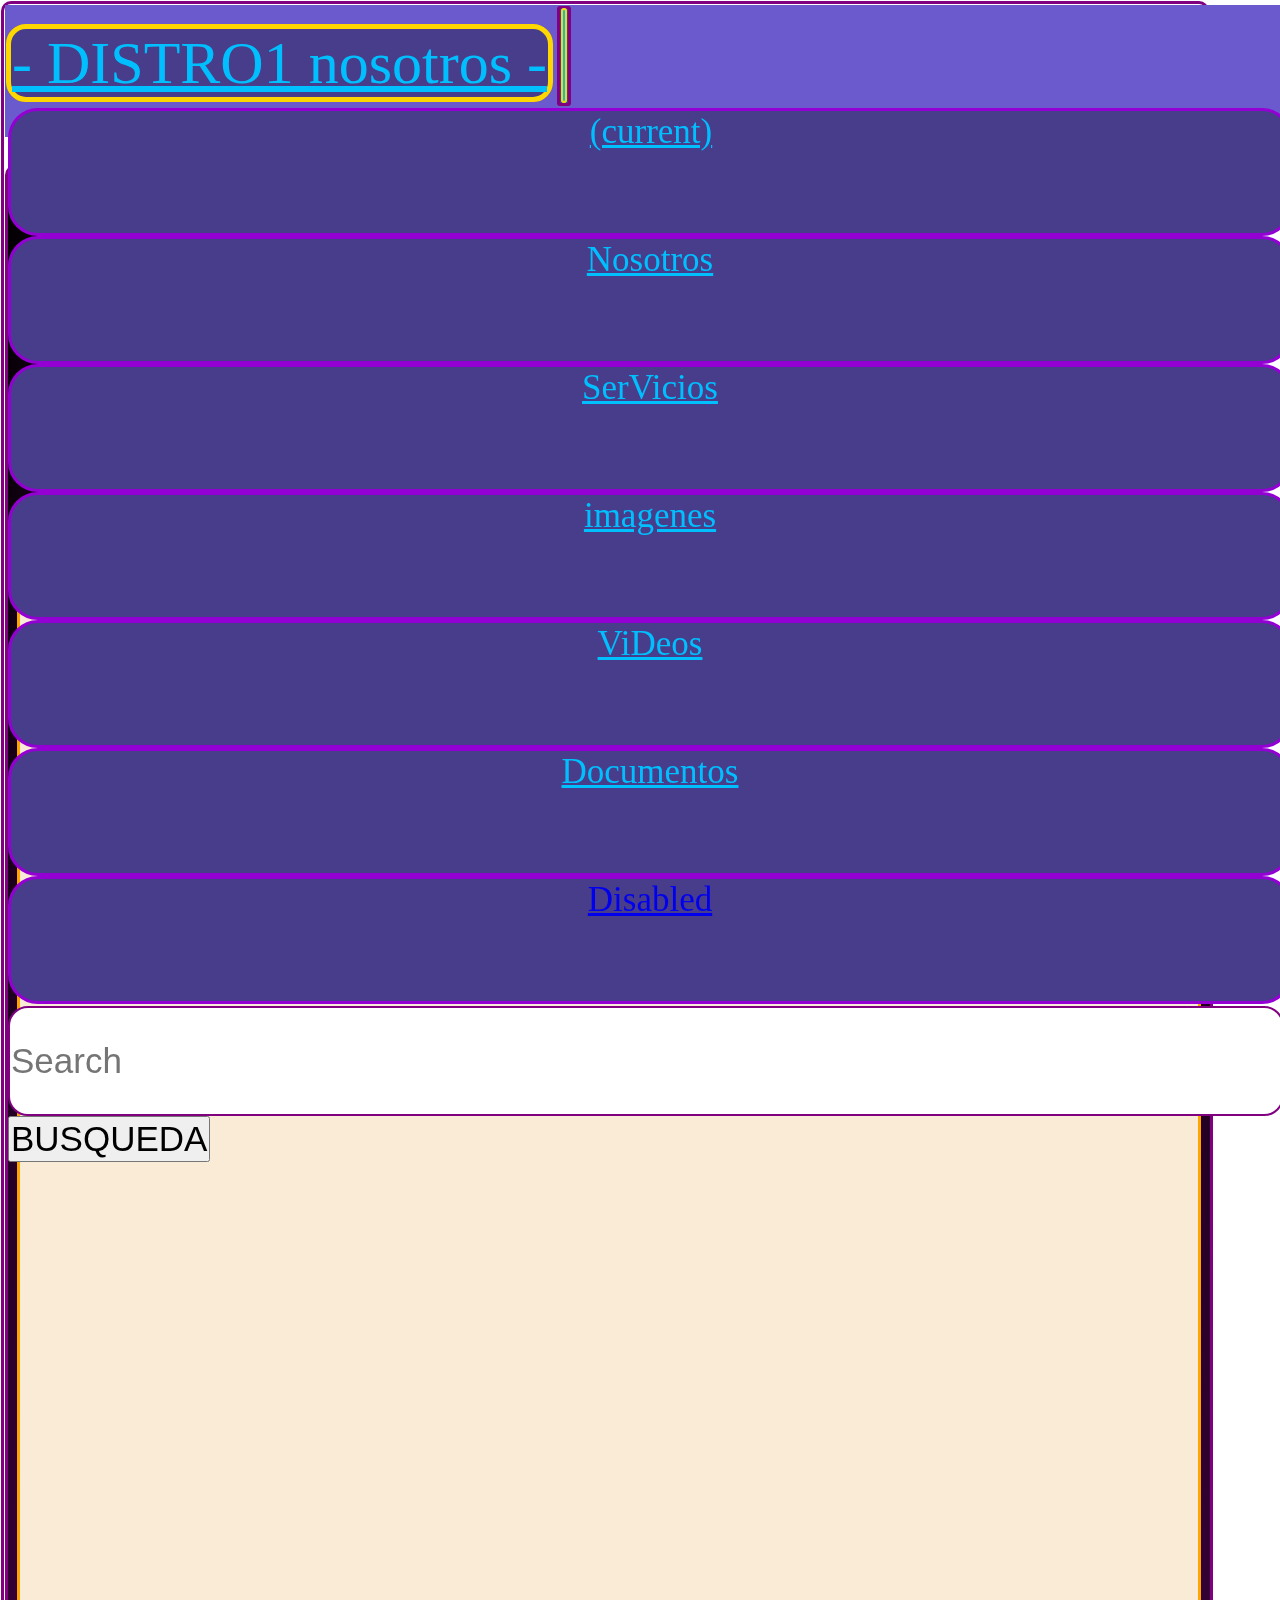
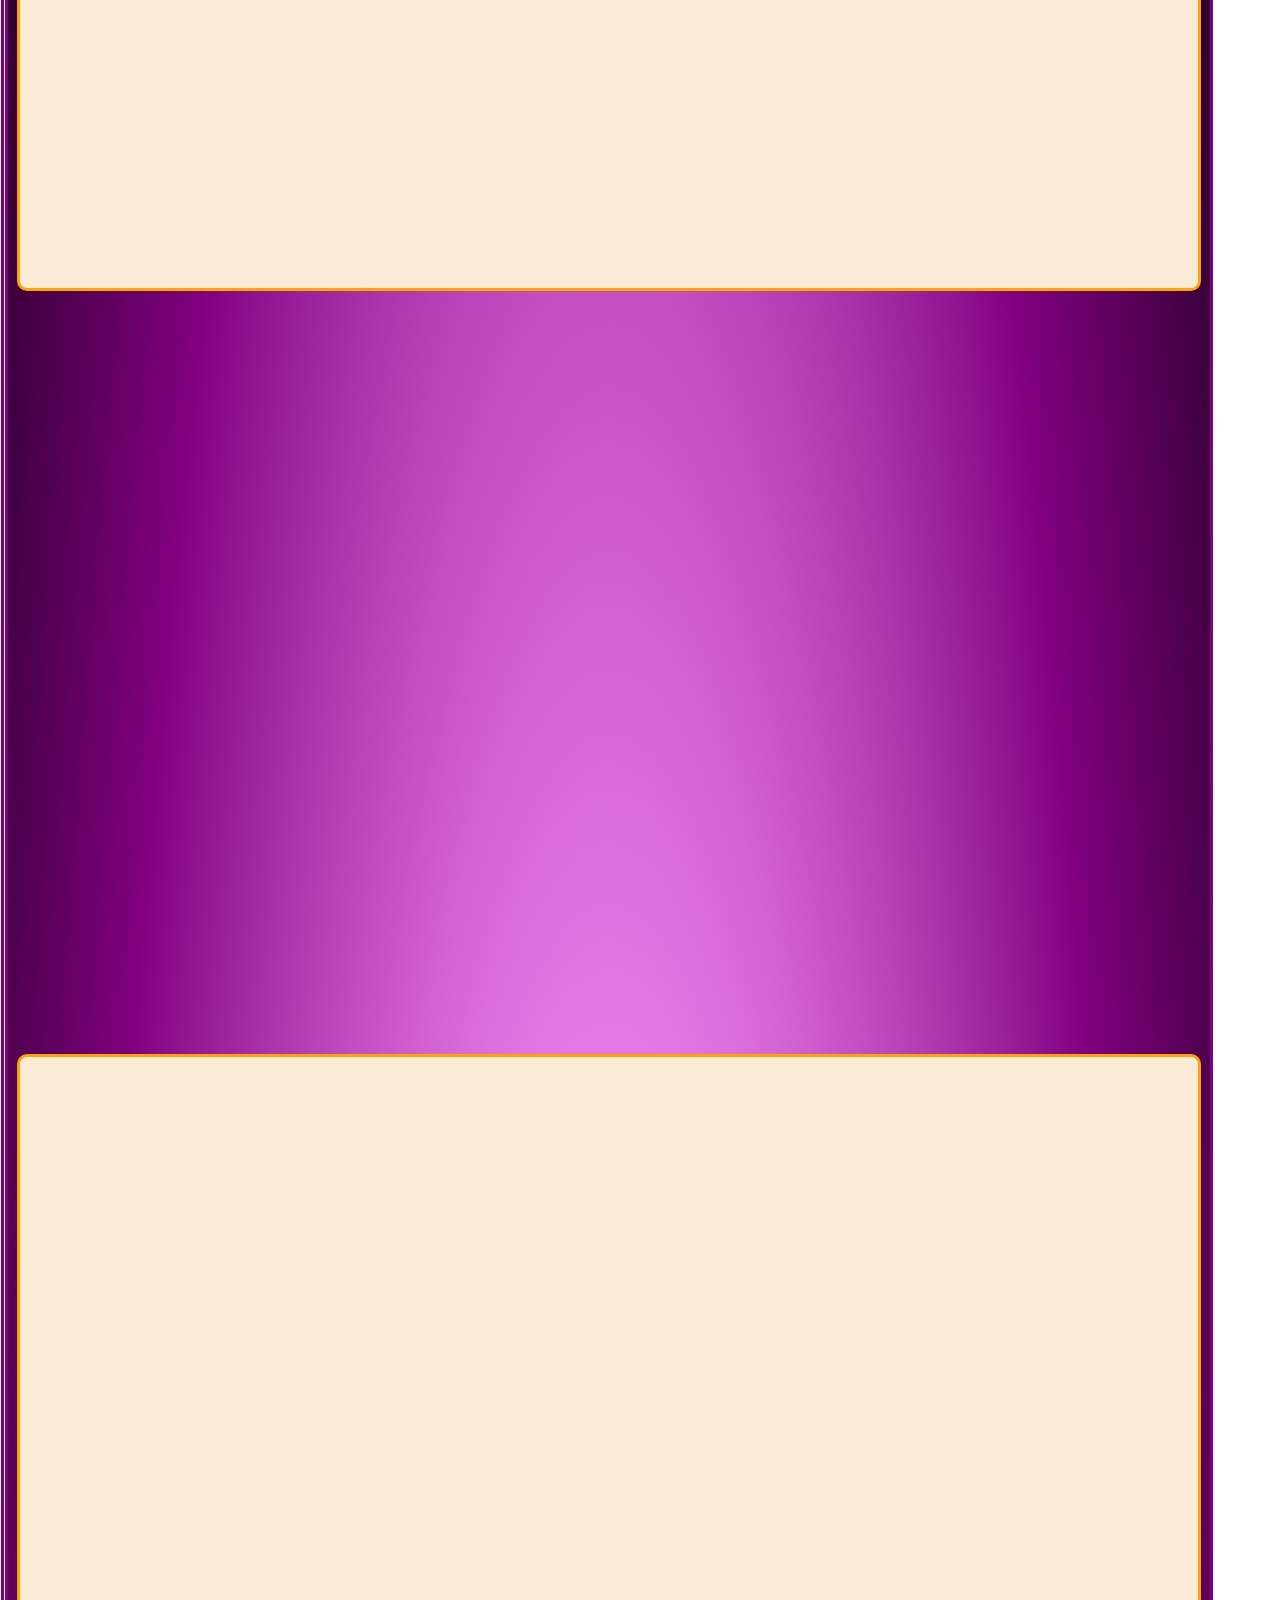
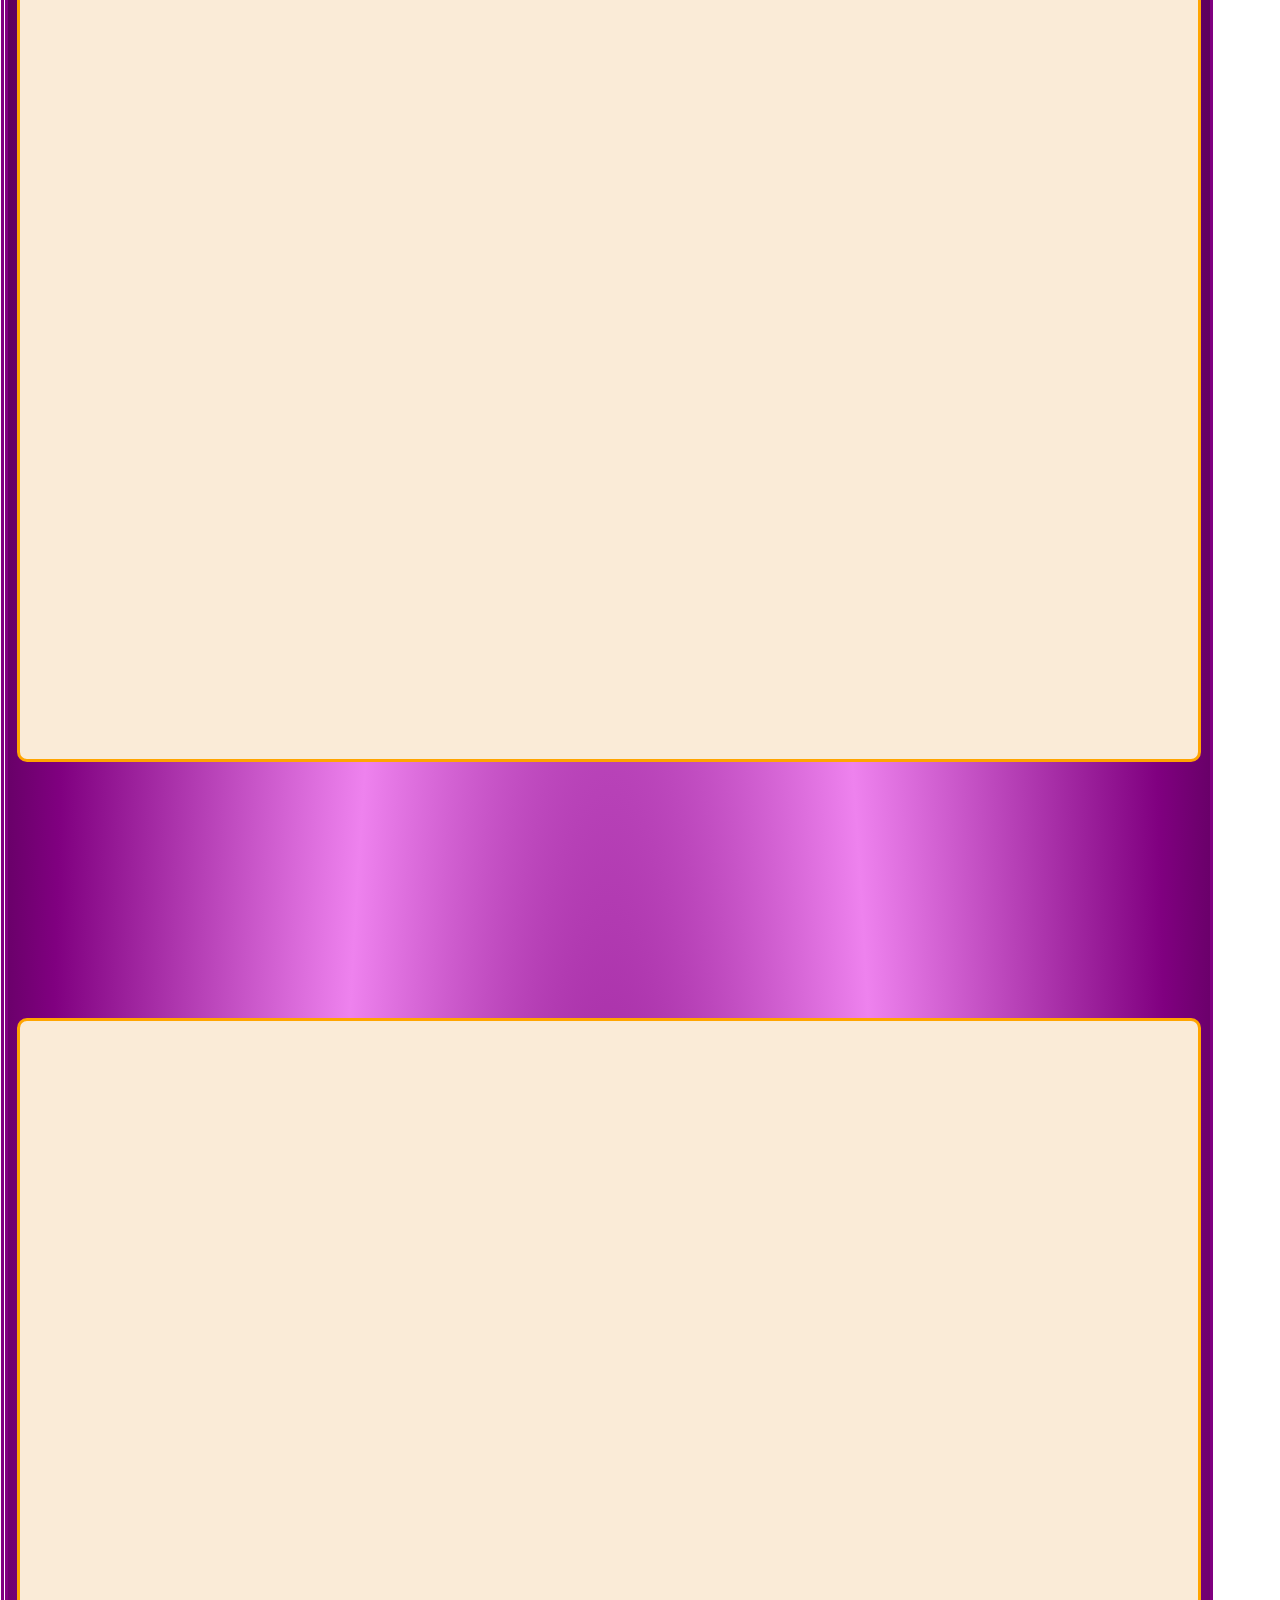
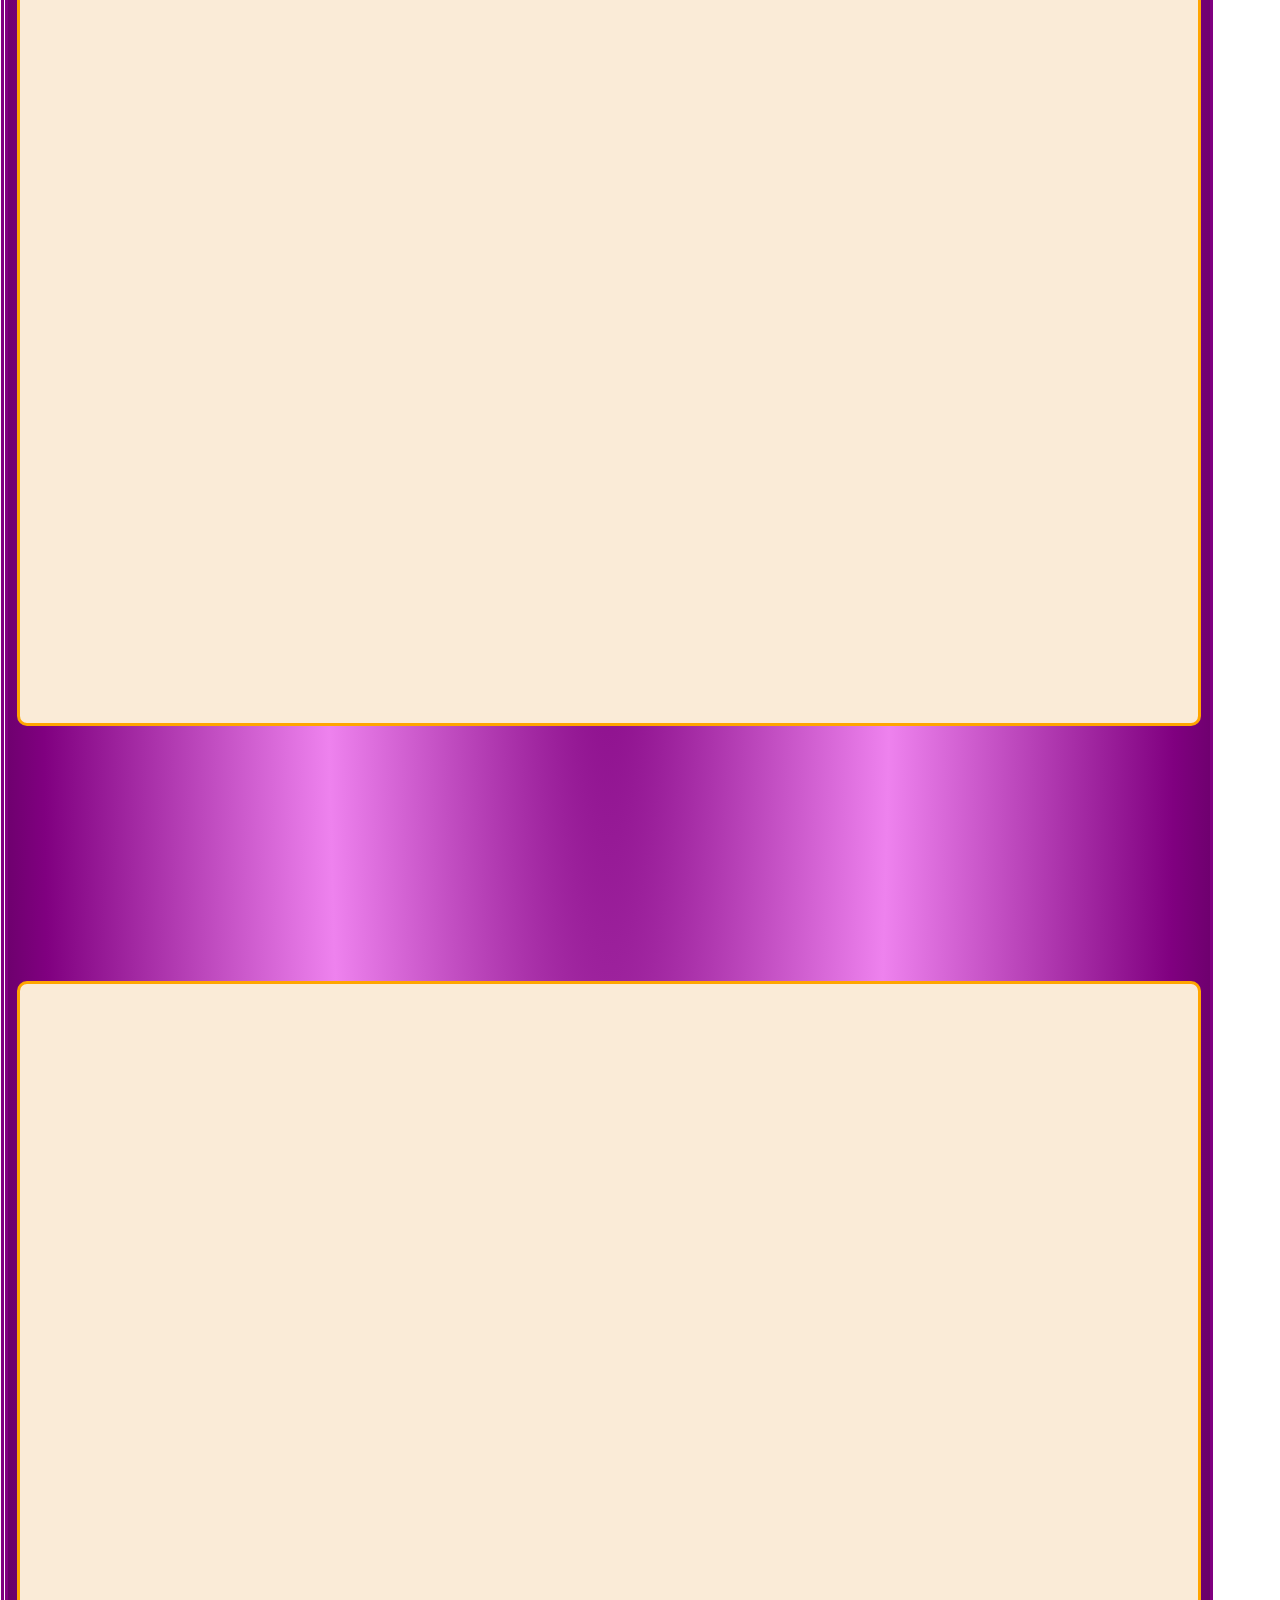
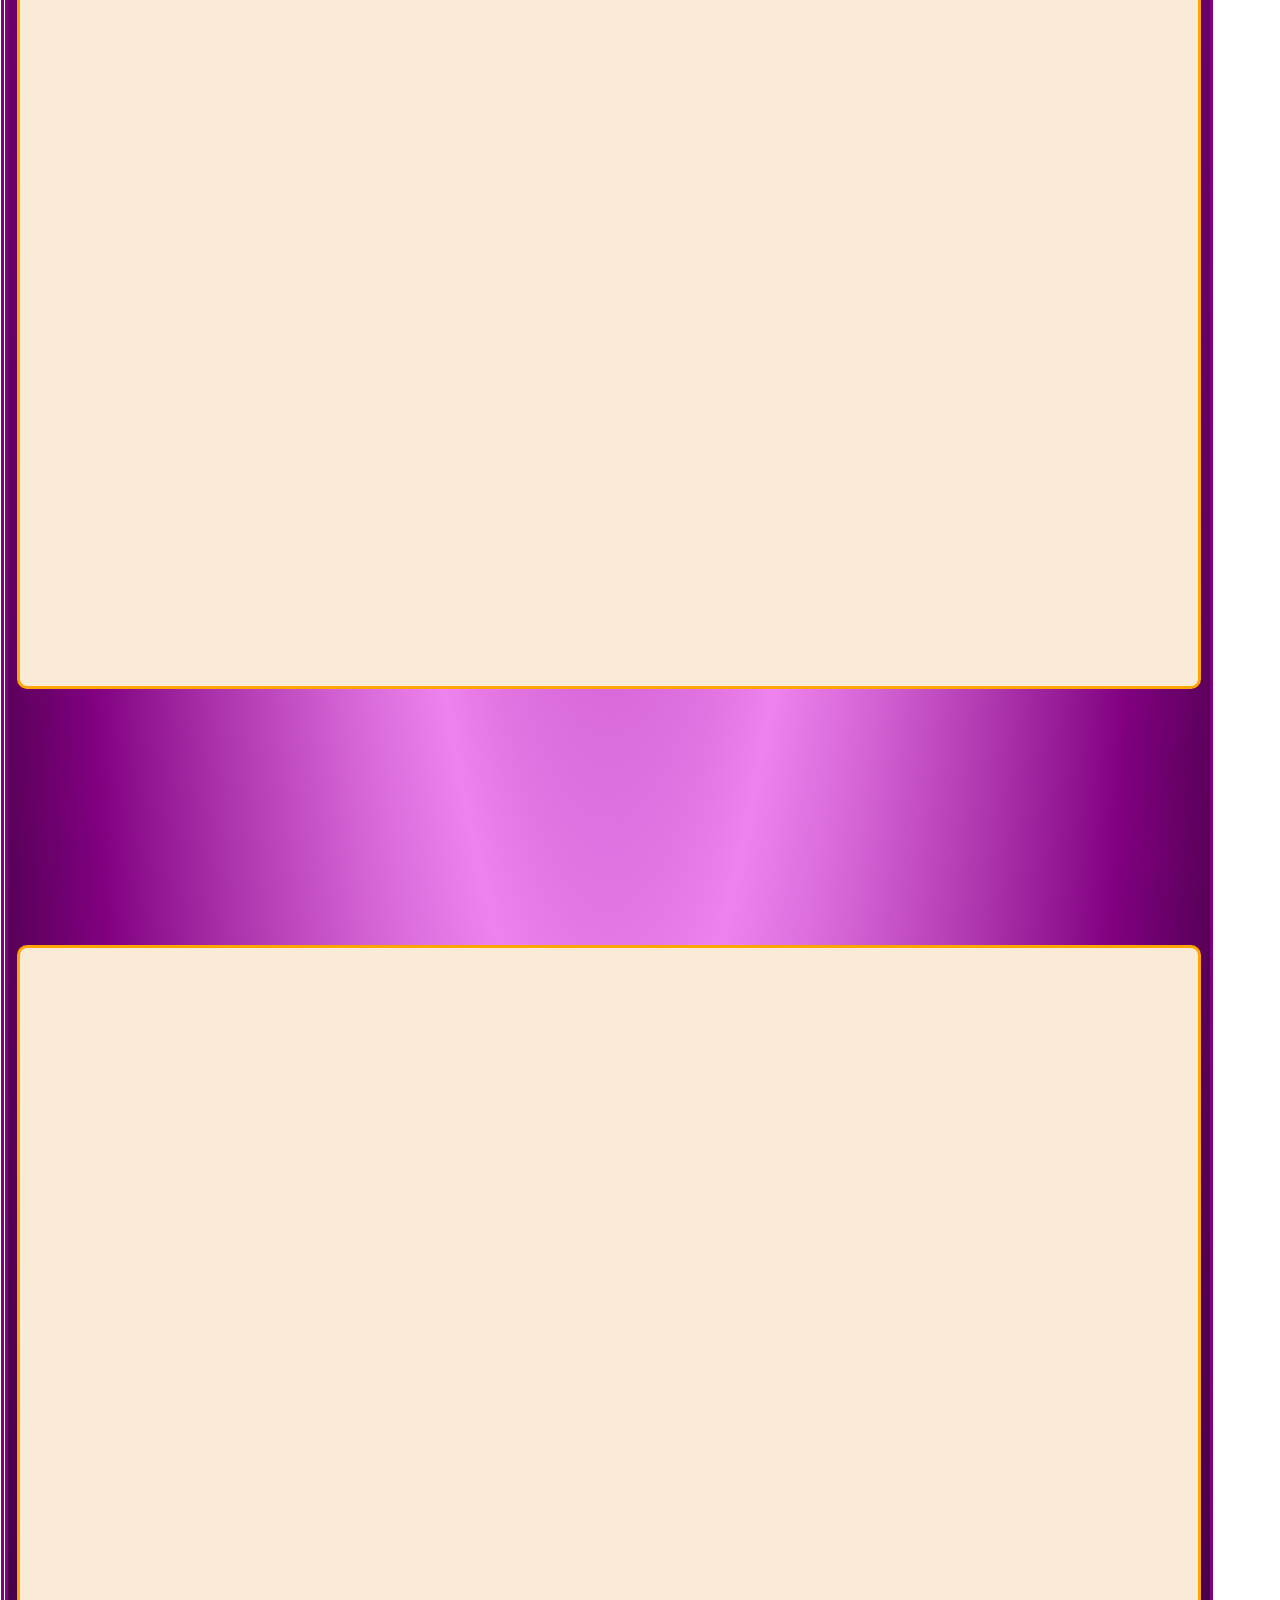
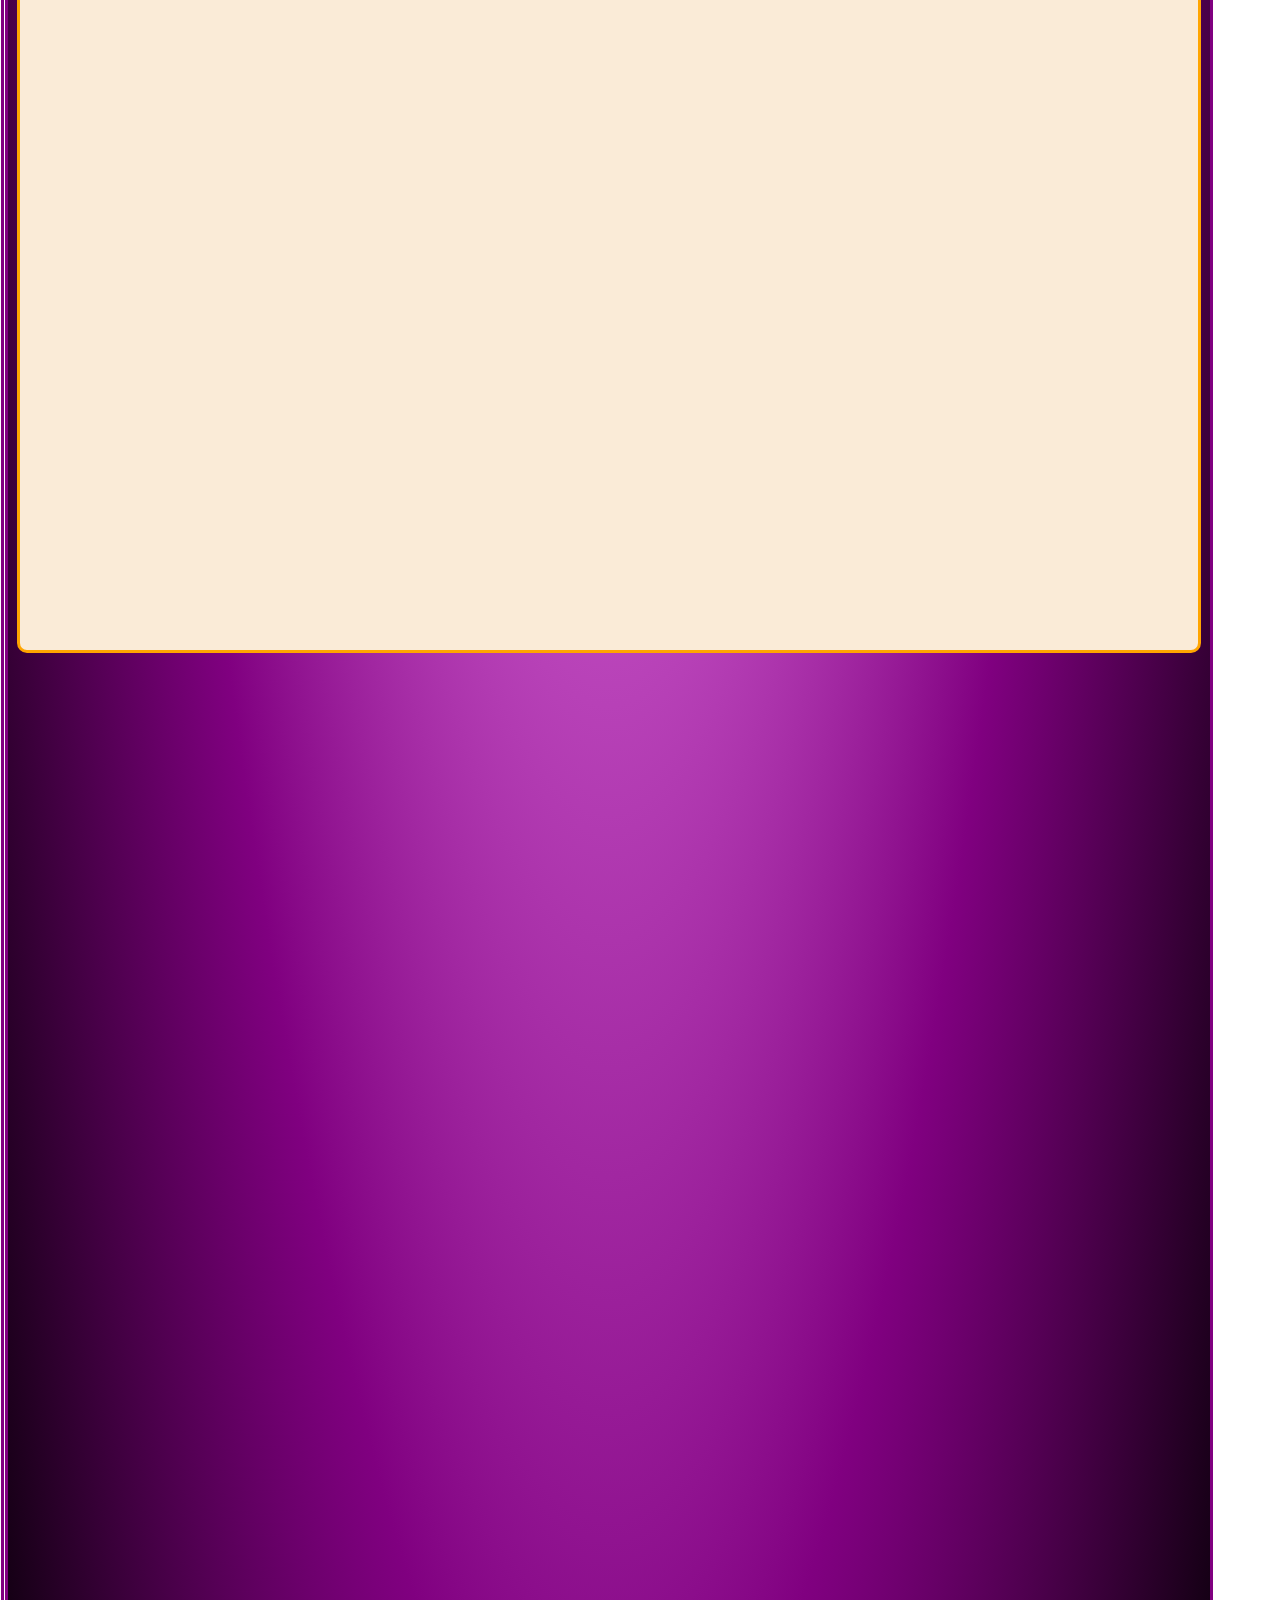
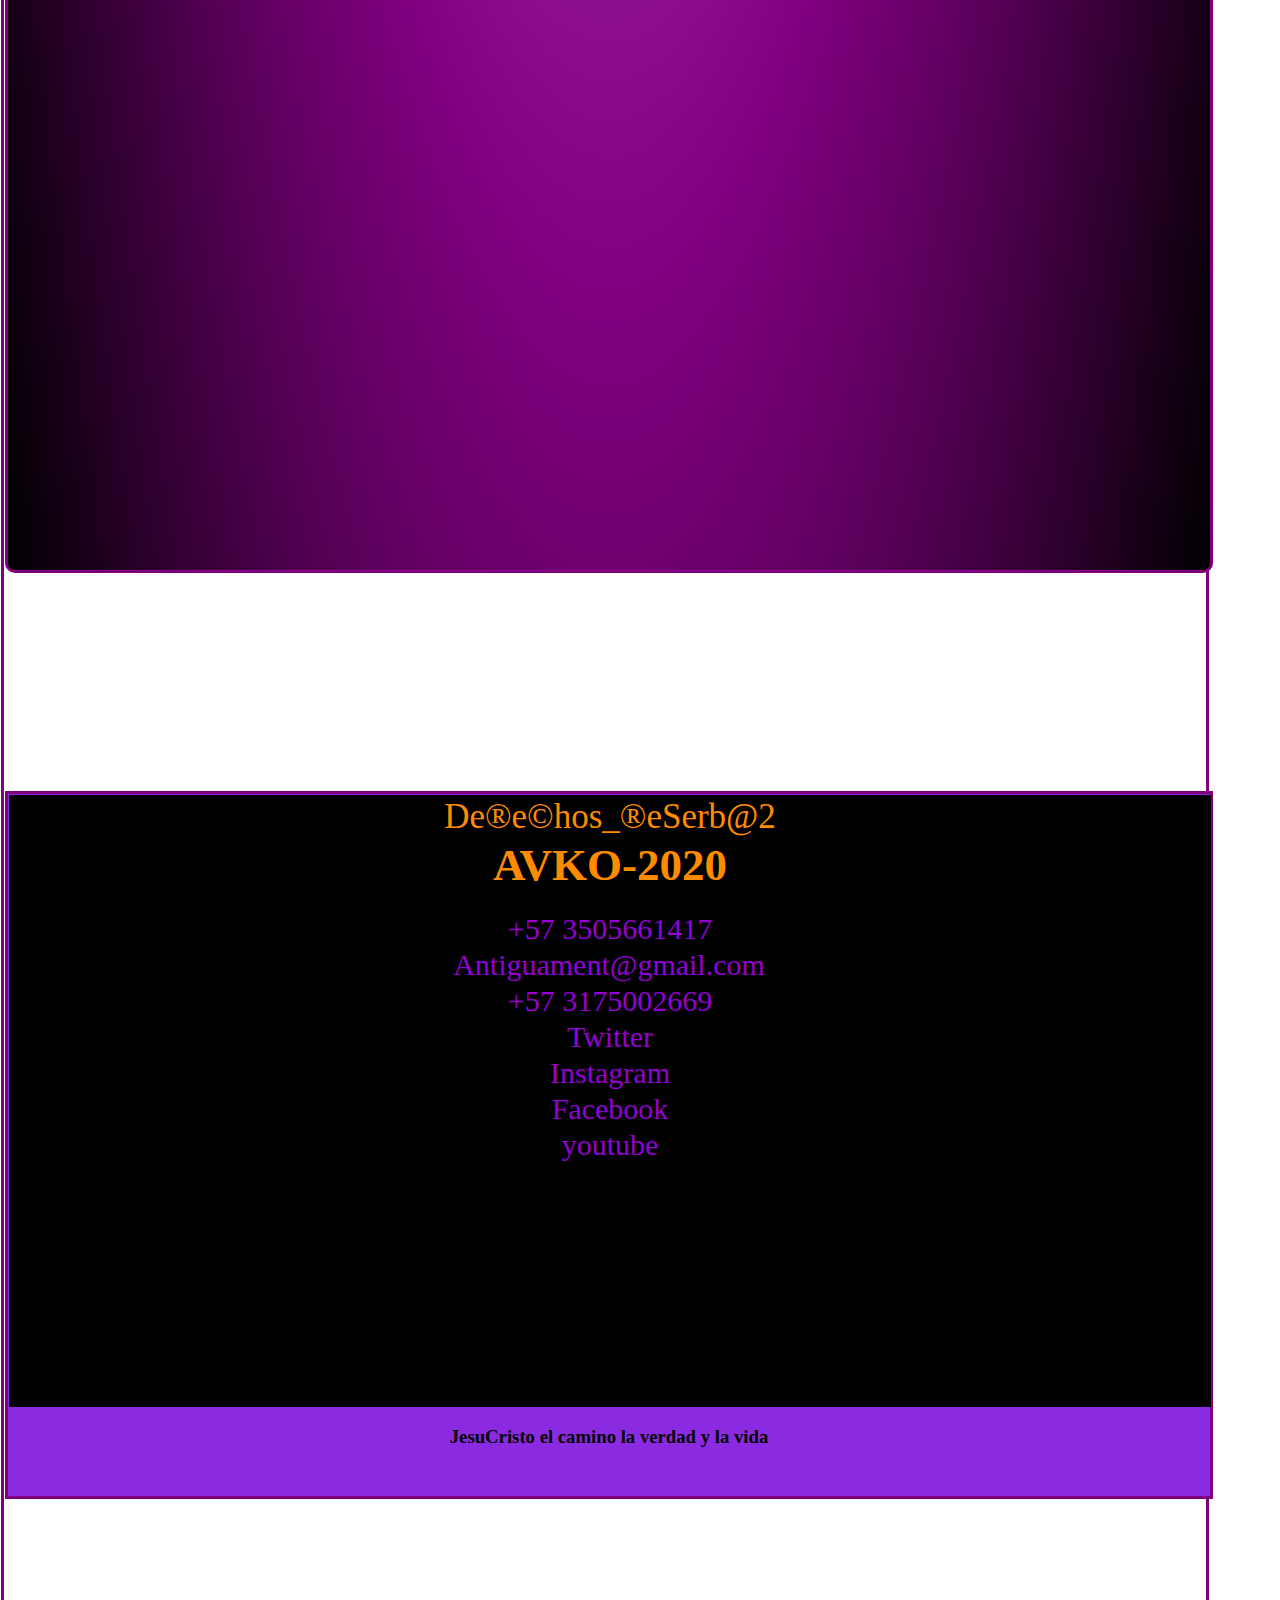
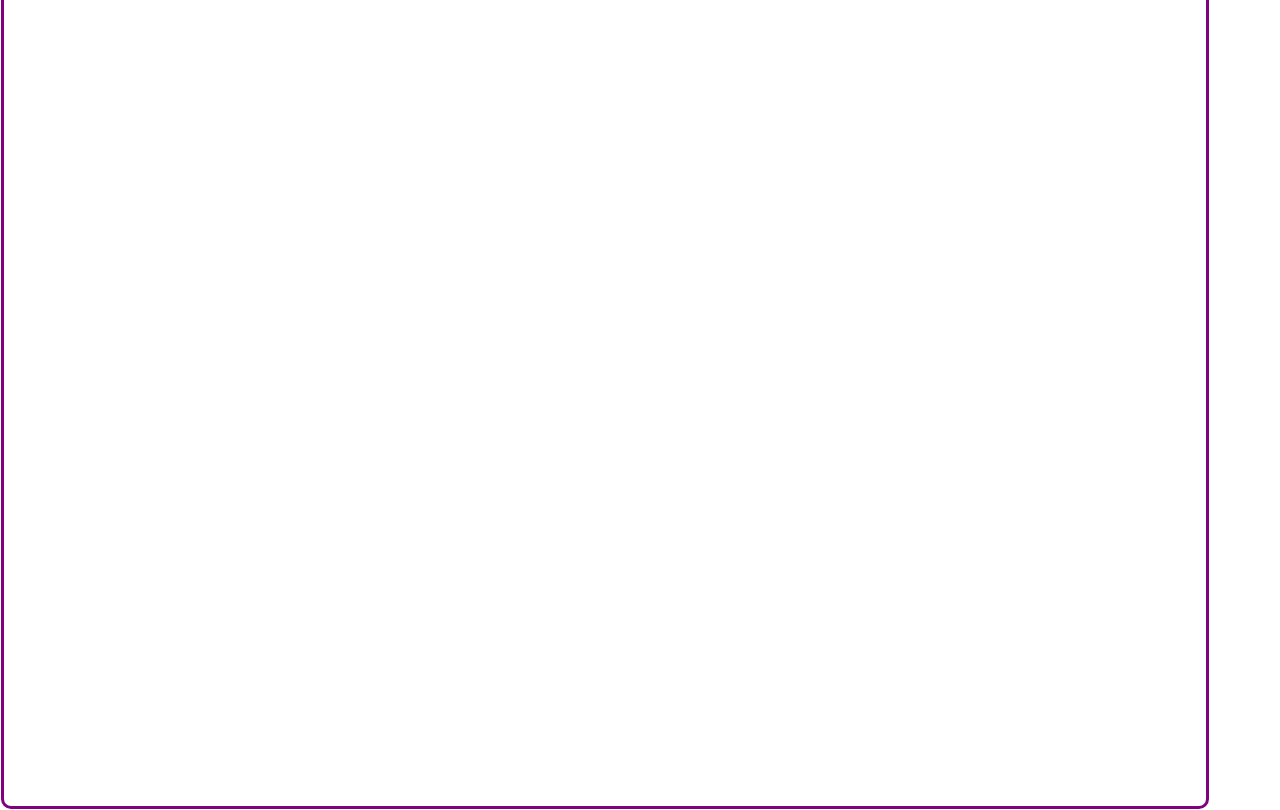
==== index2.html @ 75c85792 "mas" ====
<!DOCTYPE html>

<html>
  <head>
    <meta http-equiv="CONTENT-TYPE" content="text/html; charset=UTF-8">
    <link rel="stylesheet" href="style.css"/>
    <link rel="stylesheet" href="ak47/bootstrap.css"/>
        <link rel="stylesheet" href="iconstyle.css"/>
        <link rel="stylesheet" href="ak47/swiper.css"/>

     <link rel="stylesheet" href="styles/iconstyle.css"/>
     <link rel="stylesheet" href="styles/style.css"/>
    
    
    
    <title>sub2</title>
  </head>
  
  
  
  
  <body>
    
     
<!--------------------------------------------------->
		<!--------------------------------------------------->
		  <!--------------------------------------------------->
            
            <nav id="nav" class="navbar navbar-expand-lg navbar-light bg-light"> 
            <a id="tda" class="navbar-brand" href="#">- DISTRO1 nosotros -</a>
            <button id="bt" class="navbar-toggler" type="button" data-toggle="collapse" data-target="#navbarTogglerDemo02" aria-controls="navbarTogglerDemo02" aria-expanded="false" aria-label="Toggle navigation">
            <span id="ia" class="navbar-toggler-icon"></span>
            </button>
            <div class="collapse navbar-collapse" id="navbarTogglerDemo02">
            <ul class="navbar-nav mr-auto mt- 2 mt-lg-0">
            <li class="nav-item active"> 
            <a id="li1" class="nav-link" href="index.html"><span class="icon icon-home"></span><span class="sr-only">(current)</span></a>
            </li> 
            <li class="nav-item"> 
            <a id="li2" class="nav-link" href="index2.html"><span class="icon icon-terminal"> Nosotros </span></a>
            </li> 
            <li class="nav-item"> 
            <a id="li3" class="nav-link" href="index3.html"><span class="icon icon-magic-wand"> SerVicios </span></a>
            </li> 
            <li class="nav-item"> 
            <a id="li4" class="nav-link" href="index4.html"><span class="icon icon-images">  imagenes </span></a>
            </li> 
            <li class="nav-item"> 
            <a id="li5" class="nav-link" href="index5.html"><span class="icon icon-film"> ViDeos </span></a>
            </li> 
            <li class="nav-item"> 
            <a id="li6" class="nav-link" href="index6.html"><span class="icon icon-library"> Documentos </span></a>
            </li> 
            <li class="nav-item">
            <a class="nav-link disabled" href="index7.html" tabindex="-1" aria-disabled="true">Disabled</a>
            </li>
            </ul> 
            <form class="form-inline my-2 my-lg-0"> 
            <input id="ia1"class="form-control mr-sm-2" type="search" placeholder="Search"> 
            <button id="ia2"class="btn btn-outline-success my-2 my-sm-0" type="submit">BUSQUEDA</button>
            </form> 
            </div> 
            </nav>
		
<!--------------------------------------------------->
        

               
    
    
    
    
    
    <div id="agua1">
   
      
    <h1>
     sub1
    </h1>
 
      
   <div id="agua12">
    <h1>
          agua12
    </h1>
 
   </div>
    
    
    
                     <div id="agua13">
    
                     </div>
    
    
    
                    <div id="agua14">
    
                    </div>
    
      
      
      
      
      
                     <div id="agua15">
    
                      </div>
    
                      <div id="agua16">
    
                      </div>
    
      
      
                       <div id="agua17">
    
                        </div>
    
    
                        <div id="agua18">
    
                        </div>
    
    
                        <div id="agua19">
    
                         </div>
    
    
    
    
    
      </div>
 
    
    
    
    
    
    
    <div id="agua20">
    
    </div>
    
    
    <!--------------------------------------------------->
        
         <br><br><br><br><br><br><br><br><br><br><br><br>
         <div id="i11f">
         <footer id="i11f1">
         <p id="i11f2">De®e©hos_®eSerb@2</p>
         <h3 id="i11f3">AVKO-2020</h3>
         <br>  
         <ul id="i11f4">
         <li><span class="icon icon-mobile"> +57 3505661417 </span></li>
         <li><span class="icon icon-google3"> Antiguament@gmail.com <span ></span></li>
         <li><span class="icon icon-whatsapp"> +57 3175002669 </span></li>
         <li><span class="icon icon-twitter"> Twitter </span></li>
         <li><span class="icon icon-instagram"> Instagram </span></li>
         <li><span class="icon icon-facebook2"> Facebook </span></li>
         <li><span class="icon icon-youtube"> youtube </span></li>
         </ul>
         </footer>
         <br>
         <h3>JesuCristo el camino la verdad y la vida</h3>
         </div>

<!--------------------------------------------------->      
             
             
             
             
             
             
<!--------------------------------------------------->
    
    
    <script src="Ak47/jquery-3.4.1.js"></script> 
    <script src="Ak47/bootstrap.js"></script>
    <script src="Js/swiper.js"></script>
    
<!--------------------------------------------------->
        
        
    
    
    
    </body>
</html>
---- style.css ----
*
{
    padding: 1px;
    margin: 0px;
}

body
{
    width: 1200px;
    height:12000px;
    border:3px solid purple;
    border-radius: 10px;
}


h1
{
    border: 3px solid purple;
    border-radius: 10px;
    text-align: center;
    width: 98%;
    height:50px;
    margin-top: 100px;
    margin-left: 6px;
    
    
}



/*-----------------w--------------------*/



#rep
{
    width:98%;
    height:100%;
    margin-top: 150px;
}




#agua1
{
    width: 1200px;
    height:10000px;
    border:3px solid purple;
    border-radius: 10px;
    *margin: auto;
    margin-top: 160px;
    background-image: radial-gradient(purple, violet, purple, black); 
    display: grid;
    grid-gap: 5px;
    grid-template-column: auto auto;
    
    
}




/*------------------------------*/
/*---------Titulo---------------------*/



#tda     
{
    background-color: darkslateblue;
    font-size: 60px;
    color: deepskyblue;
    width:80%;
    margin: auto;
    border:5px solid gold;
    border-radius: 20px;
}



/*------------------------------*/
/*---------iconomenu---------------------*/


#bt
{
    background-color: darkslateblue;
    border:3px solid purple;
    border-radius: 3px;
    color:darkviolet;
}


#ia
{
    font-size: 80px;
    border:3px solid purple;
    color:gold;
    background-color: deepskyblue;
    border: 2px solid gold;
    border-radius: 3px;
}


/*------------------------------*/
/*---------varranavegacion---------------------*/




#nav
{
    width:100%;
    height:130px;
    background-color: slateblue;
    
    position: fixed;
    *position: -webkit-sticky;
    *position: sticky;
}



/*------------------------------*/
/*---------menudesplegado--------------------*/




.nav-item
{
    width: 100%;
    height: 120px;
   
    border:3px solid darkviolet;
    border-radius: 30px;
    font-size: 35px;
    text-align: center;
    color: darkorchid;
    background-color: darkslateblue;
}


/*-----------------w--lista menu------------------*/







#li1 
{
    color:deepskyblue;
}



#li2 
{
    color:deepskyblue;
}





#li3 
{
    color:deepskyblue;
}



#li4 
{
    color:deepskyblue;
}





#li5 
{
    color:deepskyblue;
}






#li6 
{
    color:deepskyblue;
}


/*-----------------w--------------------*/

/*-----------------w--------------------*/

/*-----------------w---articuo_1-----------------*/




#agua12
{
    width: 98%;
    height:1300px;
    border:3px solid orange;
    border-radius: 10px;
    background-color: antiquewhite;
    margin-left: 8px;
    margin-top: -250px;
    display: grid;
    grid-template-columns: auto;
}


#agua121
{
    width: 99%;
    height:1200px;
    border:3px solid purple;
    border-radius: 10px;
    background-color: darkslateblue;
    color: dodgerblue;
    margin-left: 6px;
    margin-top: 0px;
    overflow: scroll;
}


.nombre
{
    color:deepskyblue;
}





#agua123
{
    width:90%;
    height:90%;
    display: grid;
    grid-template-columns: auto;
}


#agua123a
{
    width:100%;
    height:20px;
    font-size: 40px;
    color: darkorange;
}






#agua123b
{
    width: 810px;
    height: 610px;
    margin-top: 60px;
    border: 3px solid purple;
    display: grid;
    grid-template-columns: auto;
    
}

#agua123c
{
    text-align: center;
    font-size: 55px;
    
}






/*-----------------w--------------------*/
/*-----------------w articul_2----------------*/




#agua23
{
    width: 98%;
    height:1300px;
    border:3px solid orange;
    border-radius: 10px;
    background-color: antiquewhite;
    margin-left: 8px;
    margin-top: -100px;
    display: grid;
    grid-template-columns: auto;
}





#agua231
{
    width: 99%;
    height:1200px;
    border:3px solid purple;
    border-radius: 10px;
    background-color: darkslateblue;
    color: dodgerblue;
    margin-left: 6px;
    margin-top: 0px;
    overflow: scroll;
}


.nombre
{
    color:deepskyblue;
}





#agua233
{
    width:90%;
    height:90%;
    display: grid;
    grid-template-columns: auto;
}


#agua233a
{
    width:100%;
    height:20px;
    font-size: 40px;
    color: darkorange;
}






#agua233b
{
    width: 810px;
    height: 610px;
    margin-top: 60px;
    border: 3px solid purple;
    display: grid;
    grid-template-columns: auto;
    
}

#agua233c
{
    text-align: center;
    font-size: 55px;
    
}




/*-----------------w---articulo_3-----------------*/




#agua14z
{
    width: 720px;
    height:100px;
    border:3px solid purple;
    border-radius: 10px;
    background-color: indigo;
    margin-top: 0px;
    margin-left: 6px;
}




#agua14
{
    width: 98%;
    height:1300px;
    border:3px solid orange;
    border-radius: 10px;
    background-color: antiquewhite;
    margin-left: 8px;
    margin-top: -250px;
    display: grid;
    grid-template-columns: auto;
}


#agua141
{
    width: 99%;
    height:1200px;
    border:3px solid purple;
    border-radius: 10px;
    background-color: darkslateblue;
    color: dodgerblue;
    margin-left: 6px;
    margin-top: 0px;
    overflow: scroll;
}


.nombre
{
    color:deepskyblue;
}





#agua143
{
    width:90%;
    height:90%;
    display: grid;
    grid-template-columns: auto;
}


#agua143a
{
    width:100%;
    height:20px;
    font-size: 40px;
    color: darkorange;
}






#agua143b
{
    width: 810px;
    height: 610px;
    margin-top: 60px;
    border: 3px solid purple;
    display: grid;
    grid-template-columns: auto;
    
}

#agua143c
{
    text-align: center;
    font-size: 55px;
    
}







/*-----------------w-articul_4-------------------*/



#agua15z
{
    width: 720px;
    height:300px;
    border:3px solid purple;
    border-radius: 10px;
    margin-top: -1240px;
    margin-left: 6px;
    background-color: crimson;
}


#agua15
{
    width: 98%;
    height:1300px;
    border:3px solid orange;
    border-radius: 10px;
    background-color: antiquewhite;
    margin-left: 8px;
    margin-top: -250px;
    display: grid;
    grid-template-columns: auto;
}


#agua151
{
    width: 99%;
    height:1200px;
    border:3px solid purple;
    border-radius: 10px;
    background-color: darkslateblue;
    color: dodgerblue;
    margin-left: 6px;
    margin-top: 0px;
    overflow: scroll;
}


.nombre
{
    color:deepskyblue;
}





#agua153
{
    width:90%;
    height:90%;
    display: grid;
    grid-template-columns: auto;
}


#agua153a
{
    width:100%;
    height:20px;
    font-size: 40px;
    color: darkorange;
}






#agua153b
{
    width: 810px;
    height: 610px;
    margin-top: 60px;
    border: 3px solid purple;
    display: grid;
    grid-template-columns: auto;
    
}

#agua153c
{
    text-align: center;
    font-size: 55px;
    
}






/*-----------------w---articulo5-----------------*/



#agua16z
{
    width: 720px;
    height:860px;
    border:3px solid purple;
    border-radius: 10px;
    margin-left: 6px;
    margin-top: -944px;
    background-color: deeppink;
}


#agua16
{
    width: 98%;
    height:1300px;
    border:3px solid orange;
    border-radius: 10px;
    background-color: antiquewhite;
    margin-left: 8px;
    margin-top: -250px;
    display: grid;
    grid-template-columns: auto;
}


#agua161
{
    width: 99%;
    height:1200px;
    border:3px solid purple;
    border-radius: 10px;
    background-color: darkslateblue;
    color: dodgerblue;
    margin-left: 6px;
    margin-top: 0px;
    overflow: scroll;
}


.nombre
{
    color:deepskyblue;
}





#agua163
{
    width:90%;
    height:90%;
    display: grid;
    grid-template-columns: auto;
}


#agua163a
{
    width:100%;
    height:20px;
    font-size: 40px;
    color: darkorange;
}






#agua163b
{
    width: 810px;
    height: 610px;
    margin-top: 60px;
    border: 3px solid purple;
    display: grid;
    grid-template-columns: auto;
    
}

#agua163c
{
    text-align: center;
    font-size: 55px;
    
}



/*-----------------w--articulo6------------------*/



#agua17
{
    width: 98%;
    height:1300px;
    border:3px solid orange;
    border-radius: 10px;
    background-color: antiquewhite;
    margin-left: 8px;
    margin-top: -250px;
    display: grid;
    grid-template-columns: auto;
}


#agua171
{
    width: 99%;
    height:1200px;
    border:3px solid purple;
    border-radius: 10px;
    background-color: darkslateblue;
    color: dodgerblue;
    margin-left: 6px;
    margin-top: 0px;
    overflow: scroll;
}


.nombre
{
    color:deepskyblue;
}





#agua173
{
    width:90%;
    height:90%;
    display: grid;
    grid-template-columns: auto;
}


#agua173a
{
    width:100%;
    height:20px;
    font-size: 40px;
    color: darkorange;
}



#agua173b
{
    width: 810px;
    height: 610px;
    margin-top: 60px;
    border: 3px solid purple;
    display: grid;
    grid-template-columns: auto;
    
}

#agua173c
{
    text-align: center;
    font-size: 55px;
    
}







/*-----------------w--------------------*/
/*-----------------w--------------------*/
/*-----------------w--------------------*/
/*-----------------w--------------------*/
/*-----------------w--------------------*/
/*-----------------w--------------------*/
/*-----------------w--------------------*/
/*------------------zona video-------------------*/



#ia1
{
    width:100%;
    height:110px;
    font-size: 35px;
    border-radius: 20px;
    border:2px solid purple;
    color	:darkorange;
}


#ia2
{
    widht:100%
    height:100px;
 	   font-size: 35px;
}


/*-----------------w--------------------*/


#i11f
{
    border: 3px solid purple;
    text-align: center;
    width:100%;
    height: 700px;
    background-color: blueviolet;
    
}


#i11f1
{
    text-align: center;
    background-color: black;
    border: 1px solix purple;
    width:100%;
    height: 610px;
}


#i11f2
{
    color:darkorange;
    font-size: 35px;
}


#i11f3
{
    color:darkorange;
    font-size: 45px;
}


#i11f4
{
    color:darkviolet;
    font-size: 30px;
    list-style: none;
}


/*-----------------w--------------------*/




.i11a
{
    font-size: 30px;
    color: gold;
}

.i11a1
{
    font-size: 20px;
    color: gold;
}



/*-----------------w--------------------*/






.i11c
{
    font-size: 30px;
    color: darkviolet;
    border: 3px solid purple;
    border-radius: 10px;
}




.i11c1
{
    font-size: 30px;
    color: blue;
    border: 3px solid purple;
    border-radius: 10px;
    
    
    
}



.i11c2
{
    font-size: 30px;
    color: lawngreen;
    border: 3px solid purple;
    border-radius: 10px;
}




.i11c3
{
    font-size: 30px;
    color: darkorange;
    border: 3px solid purple;
    border-radius: 10px;
}



.i11c4
{
    font-size: 30px;
    color: deeppink;
    border: 3px solid purple;
    border-radius: 10px;
}





/*-----------------w--------------------*/





.div1
{
   background-color: black; 
}



.div2
{
    background-color: black; 
    color: crimson;
}




.div3
{
    background-color: black; 
    color: greenyellow;
}





.div4
{
   background-color: black; 
    color: deeppink;
}





.div5
{
   background-color: black; 
    color: orangered;
}




.div6
{
   background-color: ghostwhite; 
}




/*-----------------w--------------------*/







.titular
{
    font-size: 33px;
    color: gold;
}




.i677
{
    border:3px solid purple;
    border-radius: 10px;
}





/*-----------------w--------------------*/



.div12
{
    padding: 5px;
    display: grid;
    grid-template-columns: 1fr;
    grid-gap:10px;
    justify-items: center; 
    
    background-color: none;
    width: 100%;
    height: 4000px;
    
}





/*-----------------w--------------------*/






#i11a
{
    color: darkorchid;
    }



#i12a
{
    text-align: center;
}





/*-----------------w--------------------*/



.i875
{
    display: grid;
    justify-content: center;
    background-color: aliceblue;
    border:2px solid purple;
    border-radius: 20px;
    
}



.i8121
{
    display: grid;
    justify-content: center;
    background-color: aliceblue;
    border:2px solid purple;
    border-radius: 20px;
    
    
}



img:hover
{
    wdht:100%;
    height:1100px;
    
}


/*-----------------w--------------------*/
/*-----------------w--------------------*/
/*------------video--w---w--------------------*/


#agua1a
{
    width: 100%;
    height:4500px;
    border:3px solid purple;
    border-radius: 10px;
    margin: auto;

    background-image: radial-gradient(purple, violet, purple, black); 
    display: grid;
    grid-gap: 5px;
    grid-template-column: auto auto;
    
}


/*----------visualisadorcanal------------*/




#agua12a
{
    width: 97%;
    height:660px;
    border:3px solid orange;
    border-radius: 10px;
    background-color: antiquewhite;
    margin-left: 6px;
    margin-top: 10px;
    position: -webkit-sticky;
    position: sticky;
   
}



#div16
{
    width: 98.5%;
    height:638px;
    border:3px solid orange;
    border-radius: 10px;
    *background-color: antiquewhite;
    margin-left: 6px;
    margin-top: 6px;
    background-color: black;
    
}




/*----------selectorcanal------------*/



#agua13a
{
    width: 230px;
    height:1300px;
    border:3px solid purple;
    border-radius: 10px;
    background-color: darkorange;
    margin-left: 750px;
    margin-top: 0px;
    display: grid;
    grid-template-columns: auto;
    overflow: scroll;
    grid-gap: 5px;
    
}




#agua131a
{
    width: 218px;
    height:218px;
    padding: 2px;
    
    border:3px solid purple;
    border-radius: 50%;
    margin-top: 10px;
    margin-left: 3px;
    background-color: aliceblue;
    display: grid;
    grid-template-columns: auto;
  
}



#i131a
{
    width: 200px;
    height: 200px;
    border: 1px solid gold;
    border-radius: 50%;
    margin-left: 3px;
    margin-top: 0px;
    
}







#agua132a
{
    width: 218px;
    height:218px;
    
    border:3px solid purple;
    border-radius: 50%;
    *margin-top: 10px;
    margin-left: 3px;
    background-color: aliceblue;
}




#i132a
{
    width: 200px;
    height: 200px;
    border: 1px solid gold;
    border-radius: 50%;
    margin-left: 5px;
    margin-top: -25px;
    
}



#agua133a
{
    width: 218px;
    height:218px;
    
    border:3px solid purple;
    border-radius: 50%;
    *margin-top: 10px;
    margin-left: 3px;
    background-color: aliceblue;
}



#agua134a
{
    width: 218px;
    height:218px;
    
    border:3px solid purple;
    border-radius: 50%;
    *margin-top: 10px;
    margin-left: 3px;
    background-color: aliceblue;
}



#agua135a
{
    width: 218px;
    height:218px;
    
    border:3px solid purple;
    border-radius: 50%;
    *margin-top: 10px;
    margin-left: 3px;
    background-color: aliceblue;
}


#agua136a
{
    width: 218px;
    height:218px;
    
    border:3px solid purple;
    border-radius: 50%;
    *margin-top: 10px;
    margin-left: 3px;
    background-color: aliceblue;
}


#agua137a
{
    width: 218px;
    height:218px;
    
    border:3px solid purple;
    border-radius: 50%;
    *margin-top: 10px;
    margin-left: 3px;
    background-color: aliceblue;
}



#agua138a
{
    width: 218px;
    height:218px;
    
    border:3px solid purple;
    border-radius: 50%;
    *margin-top: 10px;
    margin-left: 3px;
    background-color: aliceblue;
}




#agua139a
{
    width: 218px;
    height:218px;
    
    border:3px solid purple;
    border-radius: 50%;
    *margin-top: 10px;
    margin-left: 3px;
    background-color: aliceblue;
}



/*----------selectorcanal------------*/
/*----------idvideo------------*/




#agua14a
{
    width: 720px;
    height:100px;
    border:3px solid purple;
    border-radius: 10px;
    background-color: indigo;
    margin-top: -1335px;
    margin-left: 6px;
    display: grid;
    grid-template-columns: auto;
}


#agua141a
{
    
    width: 97%;
    height:30px;
    
    border:3px solid purple;
    border-radius: 10px;
    margin-top: 3px;
    margin-left: 3px;
    background-color: aliceblue;
}


#agua142a
{
    
    width: 90%;
    height:30px;
    
    border:3px solid purple;
    border-radius: 10px;
    margin-top: 3px;
    margin-left: 6px;
    background-color: deepskyblue;
}




/*----------idvideo------------*/
/*----------descripcionvideo------------*/



#agua15a
{
    width: 720px;
    height:300px;
    border:3px solid purple;
    border-radius: 10px;
    margin-top: -1243px;
    margin-left: 6px;
    background-color: crimson;
}


#agua151a
{
    
    width: 97%;
    height:30px;
    
    border:3px solid purple;
    border-radius: 10px;
    margin-top: 5px;
    margin-left: 6px;
    background-color: aliceblue;
}


#agua152a
{
    
    width: 97%;
    height:220px;
    
    border:3px solid purple;
    border-radius: 10px;
    margin-top: 7px;
    margin-left: 6px;
    background-color: azure;
}

/*----------descripcionvideo------------*/
/*----------coleccionvideo------------*/



#agua16a
{
    width: 720px;
    height:860px;
    border:3px solid purple;
    border-radius: 10px;
    margin-left: 6px;
    margin-top: -953px;
    background-color: deeppink;
    display: grid;
    grid-template-columns: auto;
    grid-gap: 5px;
    overflow: scroll;
}



#agua161a
{
    
    width: 97%;
    height:80px;
    
    border:3px solid purple;
    border-radius: 10px;
    margin-top: 7px;
    margin-left: 6px;
    background-color: aliceblue;
}




#agua162a
{
    
    width: 97%;
    height:80px;
    border:3px solid purple;
    border-radius: 10px;
    margin-top: 7px;
    margin-left: 6px;
    background-color: blueviolet;
}



#agua163a
{
    
    width: 97%;
    height:80px;
    
    border:3px solid purple;
    border-radius: 10px;
    margin-top: 7px;
    margin-left: 6px;
    background-color: blueviolet;
}





#agua164a
{
    
    width: 97%;
    height:80px;
    
    border:3px solid purple;
    border-radius: 10px;
    margin-top: 7px;
    margin-left: 6px;
    background-color: blueviolet;
}





#agua165a
{
    
    width: 97%;
    height:80px;
    
    border:3px solid purple;
    border-radius: 10px;
    margin-top: 7px;
    margin-left: 6px;
    background-color: blueviolet;
}






#agua166a
{
    
    width: 97%;
    height:80px;
    
    border:3px solid purple;
    border-radius: 10px;
    margin-top: 7px;
    margin-left: 6px;
    background-color: blueviolet;
}






#agua167a
{
    
    width: 97%;
    height:80px;
    
    border:3px solid purple;
    border-radius: 10px;
    margin-top: 7px;
    margin-left: 6px;
    background-color: blueviolet;
}






#agua168a
{
    
    width: 97%;
    height:80px;
    
    border:3px solid purple;
    border-radius: 10px;
    margin-top: 7px;
    margin-left: 6px;
    background-color: blueviolet;
}





#agua169a
{
    
    width: 97%;
    height:80px;
    
    border:3px solid purple;
    border-radius: 10px;
    margin-top: 7px;
    margin-left: 6px;
    background-color: blueviolet;
}






#agua1610a
{
    
    width: 97%;
    height:80px;
    
    border:3px solid purple;
    border-radius: 10px;
    margin-top: 7px;
    margin-left: 6px;
    background-color: blueviolet;
}



#agua1611a
{
    
    width: 97%;
    height:80px;
    
    border:3px solid purple;
    border-radius: 10px;
    margin-top: 7px;
    margin-left: 6px;
    background-color: blueviolet;
}




#agua1612a
{
    
    width: 97%;
    height:80px;
    
    border:3px solid purple;
    border-radius: 10px;
    margin-top: 7px;
    margin-left: 6px;
    background-color: blueviolet;
}



#agua1613a
{
    
    width: 97%;
    height:80px;
    
    border:3px solid purple;
    border-radius: 10px;
    margin-top: 7px;
    margin-left: 6px;
    background-color: blueviolet;
}





#agua1614a
{
    
    width: 97%;
    height:80px;
    
    border:3px solid purple;
    border-radius: 10px;
    margin-top: 7px;
    margin-left: 6px;
    background-color: blueviolet;
}





#agua1615a
{
    
    width: 97%;
    height:80px;
    
    border:3px solid purple;
    border-radius: 10px;
    margin-top: 7px;
    margin-left: 6px;
    background-color: blueviolet;
}






#agua1616a
{
    
    width: 97%;
    height:80px;
    
    border:3px solid purple;
    border-radius: 10px;
    margin-top: 7px;
    margin-left: 6px;
    background-color: blueviolet;
}






#agua1617a
{
    
    width: 97%;
    height:80px;
    
    border:3px solid purple;
    border-radius: 10px;
    margin-top: 7px;
    margin-left: 6px;
    background-color: blueviolet;
}






#agua1618a
{
    
    width: 97%;
    height:80px;
    
    border:3px solid purple;
    border-radius: 10px;
    margin-top: 7px;
    margin-left: 6px;
    background-color: blueviolet;
}





#agua1619a
{
    
    width: 97%;
    height:80px;
    
    border:3px solid purple;
    border-radius: 10px;
    margin-top: 7px;
    margin-left: 6px;
    background-color: blueviolet;
}



#agua1620a
{
    
    width: 97%;
    height:80px;
    
    border:3px solid purple;
    border-radius: 10px;
    margin-top: 7px;
    margin-left: 6px;
    background-color: aliceblue;
}






/*----------coleccionvideo------------*/


/*----------selectorcanal------------*/


#agua17a
{
    width: 98%;
    
    height:1100px;
    border:3px solid purple;
    border-radius: 10px;
    margin-top: 0px;
    margin-left: 6px;
    
    background-color: fuchsia;
}


/*----------selectorcanal------------*/

#agua18a
{
   background-color: deepskyblue;
    width: 98%;
    height:1100px;
    border:3px solid purple;
    border-radius: 10px;
    margin-left: 6px;
    margin-top: 10px;
}







/*----------selectorcanal------------*/
---- styles/style.css ----
*
{
    padding: 1px;
    margin: 0px;
}

body
{
    width: 1200px;
    height:12000px;
    border:3px solid purple;
    border-radius: 10px;
}


h1
{
    border: 3px solid purple;
    border-radius: 10px;
    text-align: center;
    width: 98%;
    height:50px;
    margin-top: 100px;
    margin-left: 6px;
    
    
}



/*-----------------w--------------------*/



#rep
{
    width:98%;
    height:100%;
    margin-top: 150px;
}




#agua1
{
    width: 1200px;
    height:10000px;
    border:3px solid purple;
    border-radius: 10px;
    *margin: auto;
    margin-top: 160px;
    background-image: radial-gradient(purple, violet, purple, black); 
    display: grid;
    grid-gap: 5px;
    grid-template-column: auto auto;
    
    
}




/*------------------------------*/
/*---------Titulo---------------------*/



#tda     
{
    background-color: darkslateblue;
    font-size: 60px;
    color: deepskyblue;
    width:80%;
    margin: auto;
    border:5px solid gold;
    border-radius: 20px;
}



/*------------------------------*/
/*---------iconomenu---------------------*/


#bt
{
    background-color: darkslateblue;
    border:3px solid purple;
    border-radius: 3px;
    color:darkviolet;
}


#ia
{
    font-size: 80px;
    border:3px solid purple;
    color:gold;
    background-color: deepskyblue;
    border: 2px solid gold;
    border-radius: 3px;
}


/*------------------------------*/
/*---------varranavegacion---------------------*/




#nav
{
    width:100%;
    height:130px;
    background-color: slateblue;
    
    position: fixed;
    *position: -webkit-sticky;
    *position: sticky;
}



/*------------------------------*/
/*---------menudesplegado--------------------*/




.nav-item
{
    width: 100%;
    height: 120px;
   
    border:3px solid darkviolet;
    border-radius: 30px;
    font-size: 35px;
    text-align: center;
    color: darkorchid;
    background-color: darkslateblue;
}


/*-----------------w--lista menu------------------*/







#li1 
{
    color:deepskyblue;
}



#li2 
{
    color:deepskyblue;
}





#li3 
{
    color:deepskyblue;
}



#li4 
{
    color:deepskyblue;
}





#li5 
{
    color:deepskyblue;
}






#li6 
{
    color:deepskyblue;
}


/*-----------------w--------------------*/

/*-----------------w--------------------*/

/*-----------------w---articuo_1-----------------*/




#agua12
{
    width: 98%;
    height:1300px;
    border:3px solid orange;
    border-radius: 10px;
    background-color: antiquewhite;
    margin-left: 8px;
    margin-top: -250px;
    display: grid;
    grid-template-columns: auto;
}


#agua121
{
    width: 99%;
    height:1200px;
    border:3px solid purple;
    border-radius: 10px;
    background-color: darkslateblue;
    color: dodgerblue;
    margin-left: 6px;
    margin-top: 0px;
    overflow: scroll;
}


.nombre
{
    color:deepskyblue;
}





#agua123
{
    width:90%;
    height:90%;
    display: grid;
    grid-template-columns: auto;
}


#agua123a
{
    width:100%;
    height:20px;
    font-size: 40px;
    color: darkorange;
}






#agua123b
{
    width: 810px;
    height: 610px;
    margin-top: 60px;
    border: 3px solid purple;
    display: grid;
    grid-template-columns: auto;
    
}

#agua123c
{
    text-align: center;
    font-size: 55px;
    
}






/*-----------------w--------------------*/
/*-----------------w articul_2----------------*/




#agua23
{
    width: 98%;
    height:1300px;
    border:3px solid orange;
    border-radius: 10px;
    background-color: antiquewhite;
    margin-left: 8px;
    margin-top: -100px;
    display: grid;
    grid-template-columns: auto;
}





#agua231
{
    width: 99%;
    height:1200px;
    border:3px solid purple;
    border-radius: 10px;
    background-color: darkslateblue;
    color: dodgerblue;
    margin-left: 6px;
    margin-top: 0px;
    overflow: scroll;
}


.nombre
{
    color:deepskyblue;
}





#agua233
{
    width:90%;
    height:90%;
    display: grid;
    grid-template-columns: auto;
}


#agua233a
{
    width:100%;
    height:20px;
    font-size: 40px;
    color: darkorange;
}






#agua233b
{
    width: 810px;
    height: 610px;
    margin-top: 60px;
    border: 3px solid purple;
    display: grid;
    grid-template-columns: auto;
    
}

#agua233c
{
    text-align: center;
    font-size: 55px;
    
}




/*-----------------w---articulo_3-----------------*/




#agua14z
{
    width: 720px;
    height:100px;
    border:3px solid purple;
    border-radius: 10px;
    background-color: indigo;
    margin-top: 0px;
    margin-left: 6px;
}




#agua14
{
    width: 98%;
    height:1300px;
    border:3px solid orange;
    border-radius: 10px;
    background-color: antiquewhite;
    margin-left: 8px;
    margin-top: -250px;
    display: grid;
    grid-template-columns: auto;
}


#agua141
{
    width: 99%;
    height:1200px;
    border:3px solid purple;
    border-radius: 10px;
    background-color: darkslateblue;
    color: dodgerblue;
    margin-left: 6px;
    margin-top: 0px;
    overflow: scroll;
}


.nombre
{
    color:deepskyblue;
}





#agua143
{
    width:90%;
    height:90%;
    display: grid;
    grid-template-columns: auto;
}


#agua143a
{
    width:100%;
    height:20px;
    font-size: 40px;
    color: darkorange;
}






#agua143b
{
    width: 810px;
    height: 610px;
    margin-top: 60px;
    border: 3px solid purple;
    display: grid;
    grid-template-columns: auto;
    
}

#agua143c
{
    text-align: center;
    font-size: 55px;
    
}







/*-----------------w-articul_4-------------------*/



#agua15z
{
    width: 720px;
    height:300px;
    border:3px solid purple;
    border-radius: 10px;
    margin-top: -1240px;
    margin-left: 6px;
    background-color: crimson;
}


#agua15
{
    width: 98%;
    height:1300px;
    border:3px solid orange;
    border-radius: 10px;
    background-color: antiquewhite;
    margin-left: 8px;
    margin-top: -250px;
    display: grid;
    grid-template-columns: auto;
}


#agua151
{
    width: 99%;
    height:1200px;
    border:3px solid purple;
    border-radius: 10px;
    background-color: darkslateblue;
    color: dodgerblue;
    margin-left: 6px;
    margin-top: 0px;
    overflow: scroll;
}


.nombre
{
    color:deepskyblue;
}





#agua153
{
    width:90%;
    height:90%;
    display: grid;
    grid-template-columns: auto;
}


#agua153a
{
    width:100%;
    height:20px;
    font-size: 40px;
    color: darkorange;
}






#agua153b
{
    width: 810px;
    height: 610px;
    margin-top: 60px;
    border: 3px solid purple;
    display: grid;
    grid-template-columns: auto;
    
}

#agua153c
{
    text-align: center;
    font-size: 55px;
    
}






/*-----------------w---articulo5-----------------*/



#agua16z
{
    width: 720px;
    height:860px;
    border:3px solid purple;
    border-radius: 10px;
    margin-left: 6px;
    margin-top: -944px;
    background-color: deeppink;
}


#agua16
{
    width: 98%;
    height:1300px;
    border:3px solid orange;
    border-radius: 10px;
    background-color: antiquewhite;
    margin-left: 8px;
    margin-top: -250px;
    display: grid;
    grid-template-columns: auto;
}


#agua161
{
    width: 99%;
    height:1200px;
    border:3px solid purple;
    border-radius: 10px;
    background-color: darkslateblue;
    color: dodgerblue;
    margin-left: 6px;
    margin-top: 0px;
    overflow: scroll;
}


.nombre
{
    color:deepskyblue;
}





#agua163
{
    width:90%;
    height:90%;
    display: grid;
    grid-template-columns: auto;
}


#agua163a
{
    width:100%;
    height:20px;
    font-size: 40px;
    color: darkorange;
}






#agua163b
{
    width: 810px;
    height: 610px;
    margin-top: 60px;
    border: 3px solid purple;
    display: grid;
    grid-template-columns: auto;
    
}

#agua163c
{
    text-align: center;
    font-size: 55px;
    
}



/*-----------------w--articulo6------------------*/



#agua17
{
    width: 98%;
    height:1300px;
    border:3px solid orange;
    border-radius: 10px;
    background-color: antiquewhite;
    margin-left: 8px;
    margin-top: -250px;
    display: grid;
    grid-template-columns: auto;
}


#agua171
{
    width: 99%;
    height:1200px;
    border:3px solid purple;
    border-radius: 10px;
    background-color: darkslateblue;
    color: dodgerblue;
    margin-left: 6px;
    margin-top: 0px;
    overflow: scroll;
}


.nombre
{
    color:deepskyblue;
}





#agua173
{
    width:90%;
    height:90%;
    display: grid;
    grid-template-columns: auto;
}


#agua173a
{
    width:100%;
    height:20px;
    font-size: 40px;
    color: darkorange;
}



#agua173b
{
    width: 810px;
    height: 610px;
    margin-top: 60px;
    border: 3px solid purple;
    display: grid;
    grid-template-columns: auto;
    
}

#agua173c
{
    text-align: center;
    font-size: 55px;
    
}







/*-----------------w--------------------*/
/*-----------------w--------------------*/
/*-----------------w--------------------*/
/*-----------------w--------------------*/
/*-----------------w--------------------*/
/*-----------------w--------------------*/
/*-----------------w--------------------*/
/*------------------zona video-------------------*/



#ia1
{
    width:100%;
    height:110px;
    font-size: 35px;
    border-radius: 20px;
    border:2px solid purple;
    color	:darkorange;
}


#ia2
{
    widht:100%
    height:100px;
 	   font-size: 35px;
}


/*-----------------w--------------------*/


#i11f
{
    border: 3px solid purple;
    text-align: center;
    width:100%;
    height: 700px;
    background-color: blueviolet;
    
}


#i11f1
{
    text-align: center;
    background-color: black;
    border: 1px solix purple;
    width:100%;
    height: 610px;
}


#i11f2
{
    color:darkorange;
    font-size: 35px;
}


#i11f3
{
    color:darkorange;
    font-size: 45px;
}


#i11f4
{
    color:darkviolet;
    font-size: 30px;
    list-style: none;
}


/*-----------------w--------------------*/




.i11a
{
    font-size: 30px;
    color: gold;
}

.i11a1
{
    font-size: 20px;
    color: gold;
}



/*-----------------w--------------------*/






.i11c
{
    font-size: 30px;
    color: darkviolet;
    border: 3px solid purple;
    border-radius: 10px;
}




.i11c1
{
    font-size: 30px;
    color: blue;
    border: 3px solid purple;
    border-radius: 10px;
    
    
    
}



.i11c2
{
    font-size: 30px;
    color: lawngreen;
    border: 3px solid purple;
    border-radius: 10px;
}




.i11c3
{
    font-size: 30px;
    color: darkorange;
    border: 3px solid purple;
    border-radius: 10px;
}



.i11c4
{
    font-size: 30px;
    color: deeppink;
    border: 3px solid purple;
    border-radius: 10px;
}





/*-----------------w--------------------*/





.div1
{
   background-color: black; 
}



.div2
{
    background-color: black; 
    color: crimson;
}




.div3
{
    background-color: black; 
    color: greenyellow;
}





.div4
{
   background-color: black; 
    color: deeppink;
}





.div5
{
   background-color: black; 
    color: orangered;
}




.div6
{
   background-color: ghostwhite; 
}




/*-----------------w--------------------*/







.titular
{
    font-size: 33px;
    color: gold;
}




.i677
{
    border:3px solid purple;
    border-radius: 10px;
}





/*-----------------w--------------------*/



.div12
{
    padding: 5px;
    display: grid;
    grid-template-columns: 1fr;
    grid-gap:10px;
    justify-items: center; 
    
    background-color: none;
    width: 100%;
    height: 4000px;
    
}





/*-----------------w--------------------*/






#i11a
{
    color: darkorchid;
    }



#i12a
{
    text-align: center;
}





/*-----------------w--------------------*/



.i875
{
    display: grid;
    justify-content: center;
    background-color: aliceblue;
    border:2px solid purple;
    border-radius: 20px;
    
}



.i8121
{
    display: grid;
    justify-content: center;
    background-color: aliceblue;
    border:2px solid purple;
    border-radius: 20px;
    
    
}



img:hover
{
    wdht:100%;
    height:1100px;
    
}


/*-----------------w--------------------*/
/*-----------------w--------------------*/
/*------------video--w---w--------------------*/


#agua1a
{
    width: 100%;
    height:4500px;
    border:3px solid purple;
    border-radius: 10px;
    margin: auto;

    background-image: radial-gradient(purple, violet, purple, black); 
    display: grid;
    grid-gap: 5px;
    grid-template-column: auto auto;
    
}


/*----------visualisadorcanal------------*/




#agua12a
{
    width: 97%;
    height:660px;
    border:3px solid orange;
    border-radius: 10px;
    background-color: antiquewhite;
    margin-left: 6px;
    margin-top: 10px;
    position: -webkit-sticky;
    position: sticky;
   
}



#div16
{
    width: 98.5%;
    height:638px;
    border:3px solid orange;
    border-radius: 10px;
    *background-color: antiquewhite;
    margin-left: 6px;
    margin-top: 6px;
    background-color: black;
    
}




/*----------selectorcanal------------*/



#agua13a
{
    width: 230px;
    height:1300px;
    border:3px solid purple;
    border-radius: 10px;
    background-color: darkorange;
    margin-left: 750px;
    margin-top: 0px;
    display: grid;
    grid-template-columns: auto;
    overflow: scroll;
    grid-gap: 5px;
    
}




#agua131a
{
    width: 218px;
    height:218px;
    padding: 2px;
    
    border:3px solid purple;
    border-radius: 50%;
    margin-top: 10px;
    margin-left: 3px;
    background-color: aliceblue;
    display: grid;
    grid-template-columns: auto;
  
}



#i131a
{
    width: 200px;
    height: 200px;
    border: 1px solid gold;
    border-radius: 50%;
    margin-left: 3px;
    margin-top: 0px;
    
}







#agua132a
{
    width: 218px;
    height:218px;
    
    border:3px solid purple;
    border-radius: 50%;
    *margin-top: 10px;
    margin-left: 3px;
    background-color: aliceblue;
}




#i132a
{
    width: 200px;
    height: 200px;
    border: 1px solid gold;
    border-radius: 50%;
    margin-left: 5px;
    margin-top: -25px;
    
}



#agua133a
{
    width: 218px;
    height:218px;
    
    border:3px solid purple;
    border-radius: 50%;
    *margin-top: 10px;
    margin-left: 3px;
    background-color: aliceblue;
}



#agua134a
{
    width: 218px;
    height:218px;
    
    border:3px solid purple;
    border-radius: 50%;
    *margin-top: 10px;
    margin-left: 3px;
    background-color: aliceblue;
}



#agua135a
{
    width: 218px;
    height:218px;
    
    border:3px solid purple;
    border-radius: 50%;
    *margin-top: 10px;
    margin-left: 3px;
    background-color: aliceblue;
}


#agua136a
{
    width: 218px;
    height:218px;
    
    border:3px solid purple;
    border-radius: 50%;
    *margin-top: 10px;
    margin-left: 3px;
    background-color: aliceblue;
}


#agua137a
{
    width: 218px;
    height:218px;
    
    border:3px solid purple;
    border-radius: 50%;
    *margin-top: 10px;
    margin-left: 3px;
    background-color: aliceblue;
}



#agua138a
{
    width: 218px;
    height:218px;
    
    border:3px solid purple;
    border-radius: 50%;
    *margin-top: 10px;
    margin-left: 3px;
    background-color: aliceblue;
}




#agua139a
{
    width: 218px;
    height:218px;
    
    border:3px solid purple;
    border-radius: 50%;
    *margin-top: 10px;
    margin-left: 3px;
    background-color: aliceblue;
}



/*----------selectorcanal------------*/
/*----------idvideo------------*/




#agua14a
{
    width: 720px;
    height:100px;
    border:3px solid purple;
    border-radius: 10px;
    background-color: indigo;
    margin-top: -1335px;
    margin-left: 6px;
    display: grid;
    grid-template-columns: auto;
}


#agua141a
{
    
    width: 97%;
    height:30px;
    
    border:3px solid purple;
    border-radius: 10px;
    margin-top: 3px;
    margin-left: 3px;
    background-color: aliceblue;
}


#agua142a
{
    
    width: 90%;
    height:30px;
    
    border:3px solid purple;
    border-radius: 10px;
    margin-top: 3px;
    margin-left: 6px;
    background-color: deepskyblue;
}




/*----------idvideo------------*/
/*----------descripcionvideo------------*/



#agua15a
{
    width: 720px;
    height:300px;
    border:3px solid purple;
    border-radius: 10px;
    margin-top: -1243px;
    margin-left: 6px;
    background-color: crimson;
}


#agua151a
{
    
    width: 97%;
    height:30px;
    
    border:3px solid purple;
    border-radius: 10px;
    margin-top: 5px;
    margin-left: 6px;
    background-color: aliceblue;
}


#agua152a
{
    
    width: 97%;
    height:220px;
    
    border:3px solid purple;
    border-radius: 10px;
    margin-top: 7px;
    margin-left: 6px;
    background-color: azure;
}

/*----------descripcionvideo------------*/
/*----------coleccionvideo------------*/



#agua16a
{
    width: 720px;
    height:860px;
    border:3px solid purple;
    border-radius: 10px;
    margin-left: 6px;
    margin-top: -953px;
    background-color: deeppink;
    display: grid;
    grid-template-columns: auto;
    grid-gap: 5px;
    overflow: scroll;
}



#agua161a
{
    
    width: 97%;
    height:80px;
    
    border:3px solid purple;
    border-radius: 10px;
    margin-top: 7px;
    margin-left: 6px;
    background-color: aliceblue;
}




#agua162a
{
    
    width: 97%;
    height:80px;
    border:3px solid purple;
    border-radius: 10px;
    margin-top: 7px;
    margin-left: 6px;
    background-color: blueviolet;
}



#agua163a
{
    
    width: 97%;
    height:80px;
    
    border:3px solid purple;
    border-radius: 10px;
    margin-top: 7px;
    margin-left: 6px;
    background-color: blueviolet;
}





#agua164a
{
    
    width: 97%;
    height:80px;
    
    border:3px solid purple;
    border-radius: 10px;
    margin-top: 7px;
    margin-left: 6px;
    background-color: blueviolet;
}





#agua165a
{
    
    width: 97%;
    height:80px;
    
    border:3px solid purple;
    border-radius: 10px;
    margin-top: 7px;
    margin-left: 6px;
    background-color: blueviolet;
}






#agua166a
{
    
    width: 97%;
    height:80px;
    
    border:3px solid purple;
    border-radius: 10px;
    margin-top: 7px;
    margin-left: 6px;
    background-color: blueviolet;
}






#agua167a
{
    
    width: 97%;
    height:80px;
    
    border:3px solid purple;
    border-radius: 10px;
    margin-top: 7px;
    margin-left: 6px;
    background-color: blueviolet;
}






#agua168a
{
    
    width: 97%;
    height:80px;
    
    border:3px solid purple;
    border-radius: 10px;
    margin-top: 7px;
    margin-left: 6px;
    background-color: blueviolet;
}





#agua169a
{
    
    width: 97%;
    height:80px;
    
    border:3px solid purple;
    border-radius: 10px;
    margin-top: 7px;
    margin-left: 6px;
    background-color: blueviolet;
}






#agua1610a
{
    
    width: 97%;
    height:80px;
    
    border:3px solid purple;
    border-radius: 10px;
    margin-top: 7px;
    margin-left: 6px;
    background-color: blueviolet;
}



#agua1611a
{
    
    width: 97%;
    height:80px;
    
    border:3px solid purple;
    border-radius: 10px;
    margin-top: 7px;
    margin-left: 6px;
    background-color: blueviolet;
}




#agua1612a
{
    
    width: 97%;
    height:80px;
    
    border:3px solid purple;
    border-radius: 10px;
    margin-top: 7px;
    margin-left: 6px;
    background-color: blueviolet;
}



#agua1613a
{
    
    width: 97%;
    height:80px;
    
    border:3px solid purple;
    border-radius: 10px;
    margin-top: 7px;
    margin-left: 6px;
    background-color: blueviolet;
}





#agua1614a
{
    
    width: 97%;
    height:80px;
    
    border:3px solid purple;
    border-radius: 10px;
    margin-top: 7px;
    margin-left: 6px;
    background-color: blueviolet;
}





#agua1615a
{
    
    width: 97%;
    height:80px;
    
    border:3px solid purple;
    border-radius: 10px;
    margin-top: 7px;
    margin-left: 6px;
    background-color: blueviolet;
}






#agua1616a
{
    
    width: 97%;
    height:80px;
    
    border:3px solid purple;
    border-radius: 10px;
    margin-top: 7px;
    margin-left: 6px;
    background-color: blueviolet;
}






#agua1617a
{
    
    width: 97%;
    height:80px;
    
    border:3px solid purple;
    border-radius: 10px;
    margin-top: 7px;
    margin-left: 6px;
    background-color: blueviolet;
}






#agua1618a
{
    
    width: 97%;
    height:80px;
    
    border:3px solid purple;
    border-radius: 10px;
    margin-top: 7px;
    margin-left: 6px;
    background-color: blueviolet;
}





#agua1619a
{
    
    width: 97%;
    height:80px;
    
    border:3px solid purple;
    border-radius: 10px;
    margin-top: 7px;
    margin-left: 6px;
    background-color: blueviolet;
}



#agua1620a
{
    
    width: 97%;
    height:80px;
    
    border:3px solid purple;
    border-radius: 10px;
    margin-top: 7px;
    margin-left: 6px;
    background-color: aliceblue;
}






/*----------coleccionvideo------------*/


/*----------selectorcanal------------*/


#agua17a
{
    width: 98%;
    
    height:1100px;
    border:3px solid purple;
    border-radius: 10px;
    margin-top: 0px;
    margin-left: 6px;
    
    background-color: fuchsia;
}


/*----------selectorcanal------------*/

#agua18a
{
   background-color: deepskyblue;
    width: 98%;
    height:1100px;
    border:3px solid purple;
    border-radius: 10px;
    margin-left: 6px;
    margin-top: 10px;
}







/*----------selectorcanal------------*/
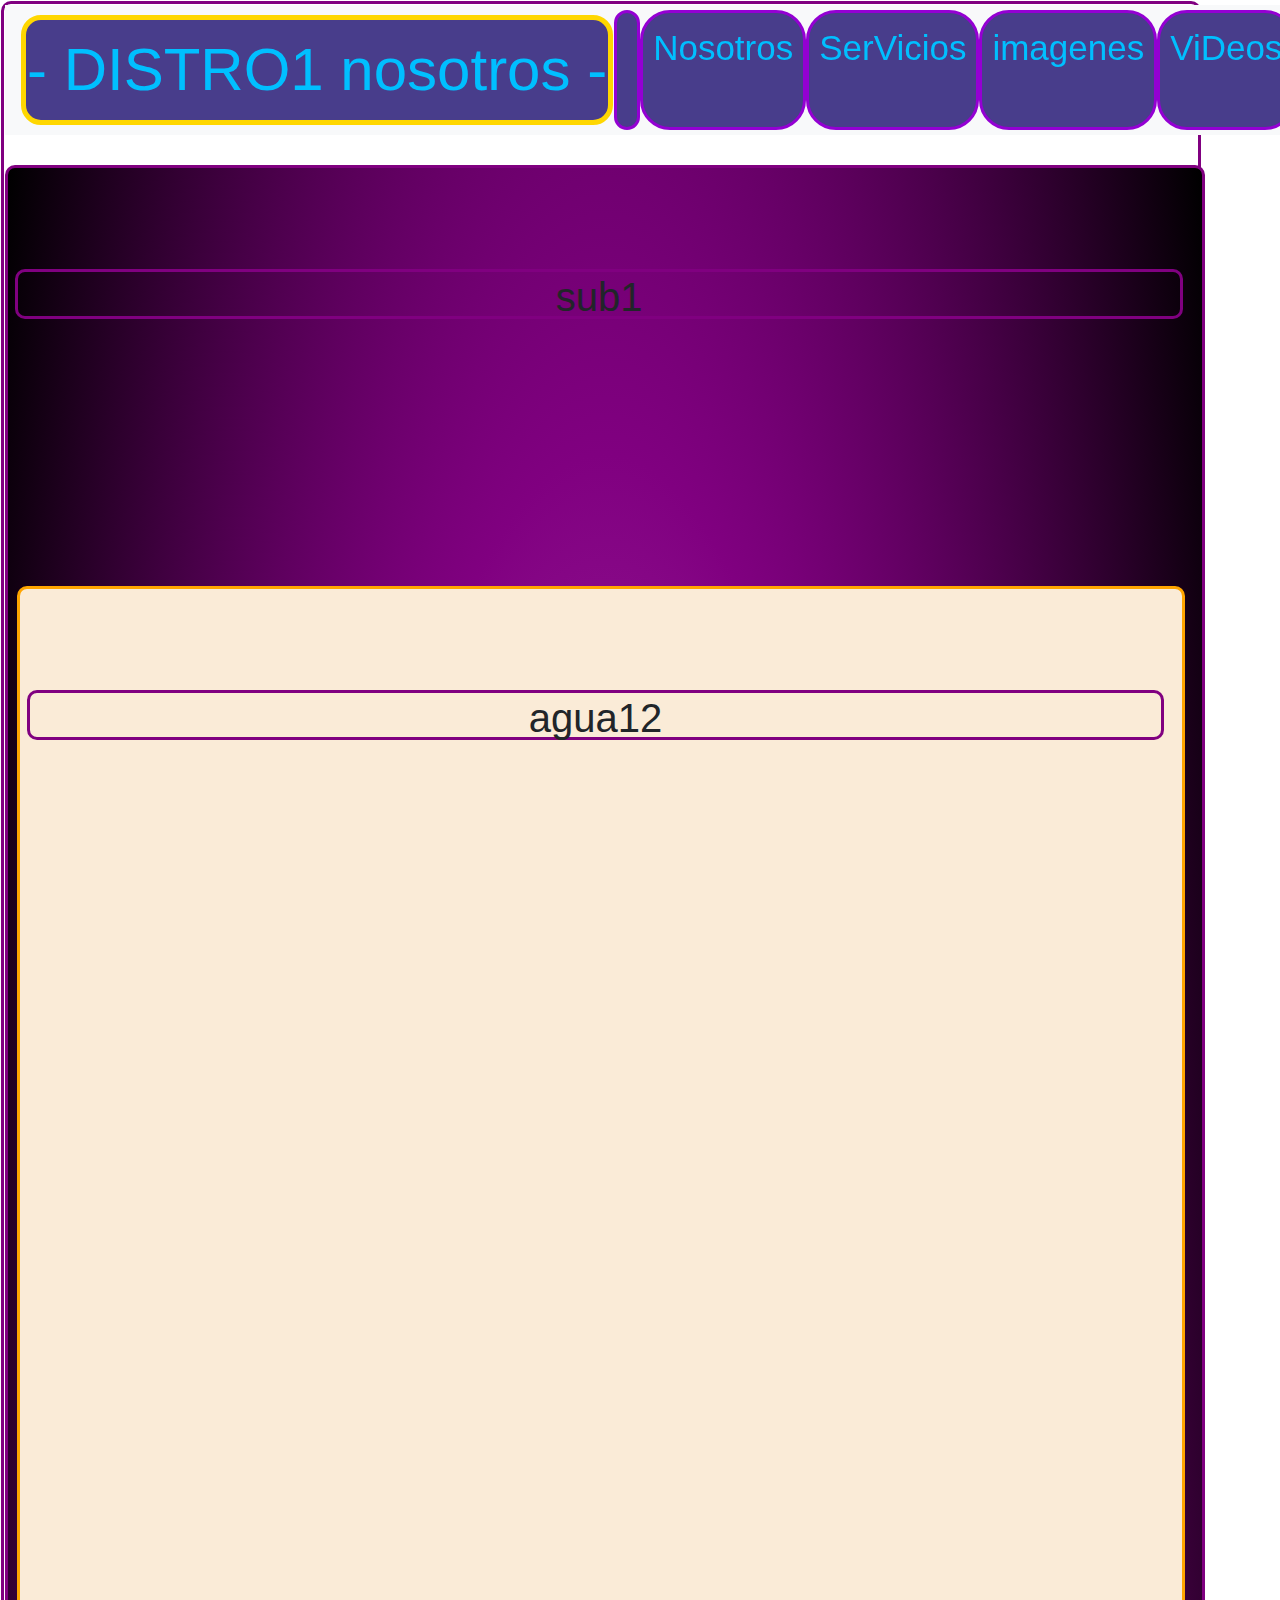
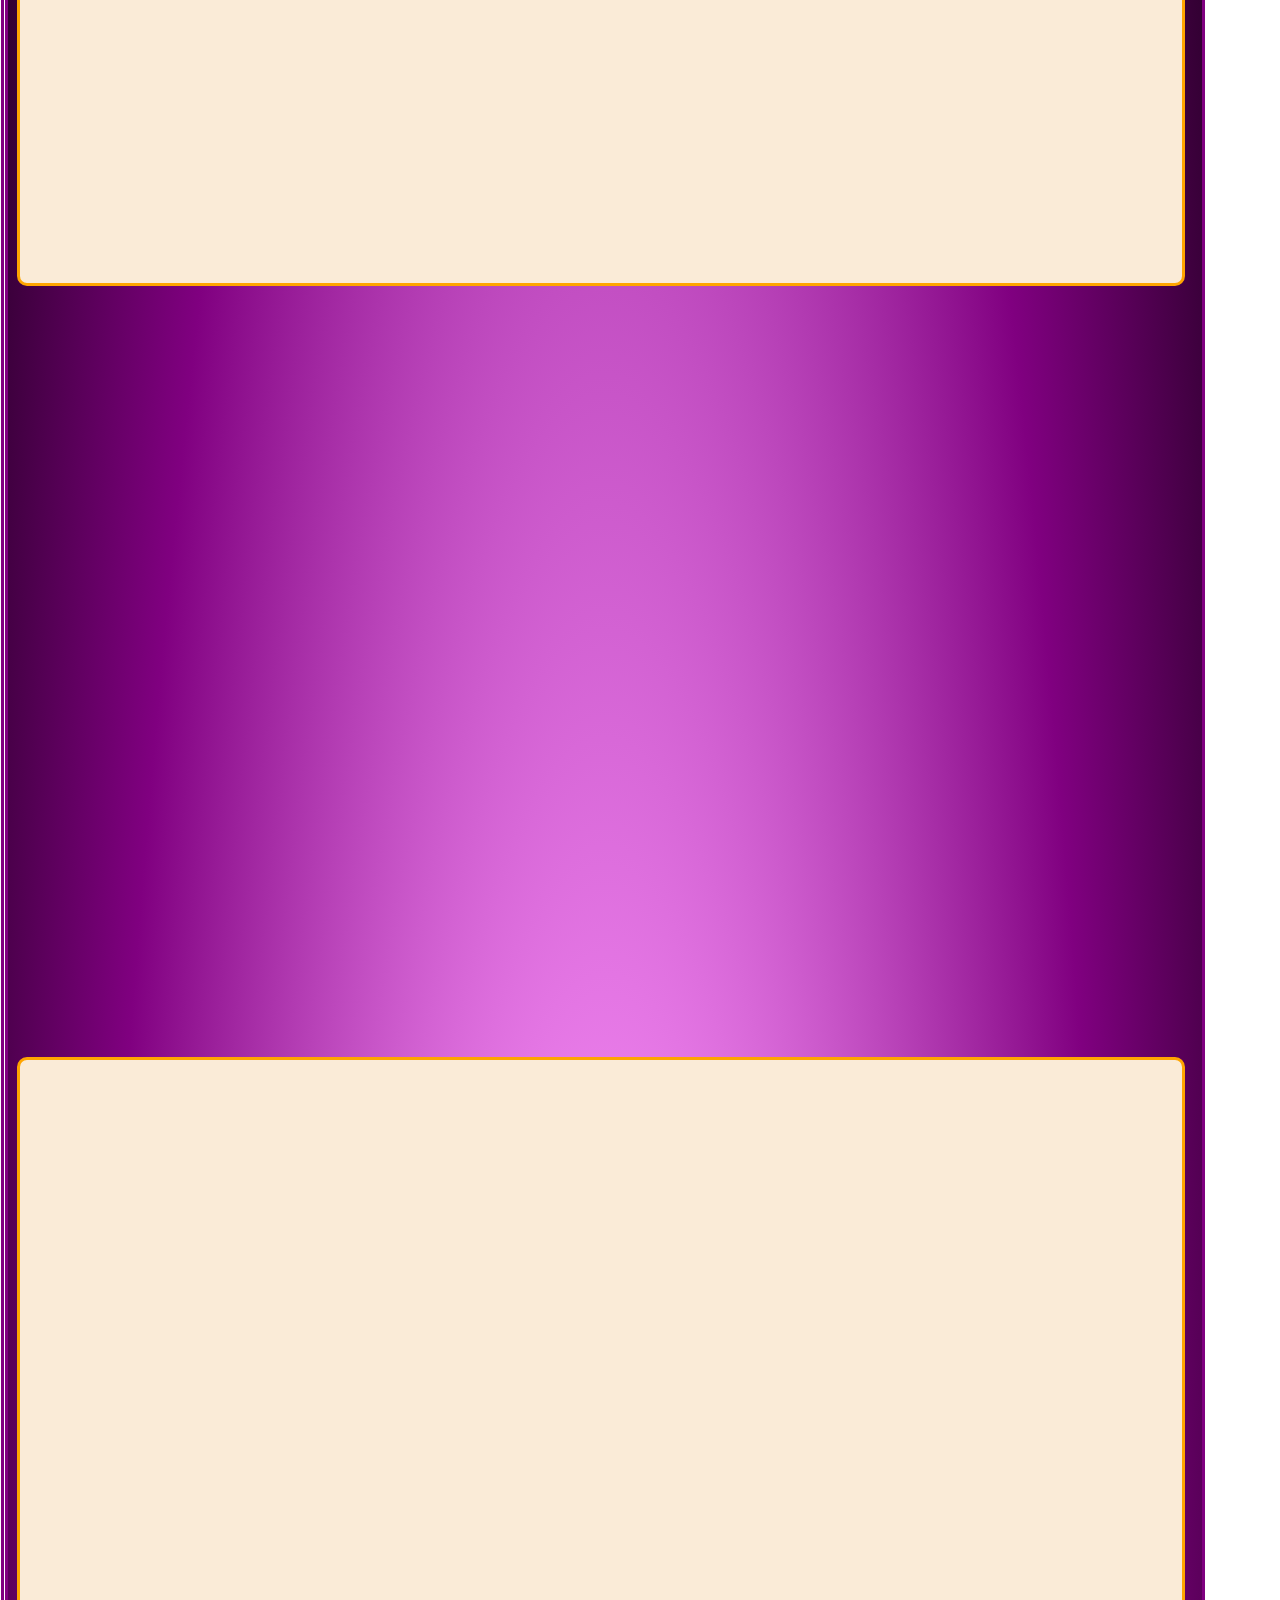
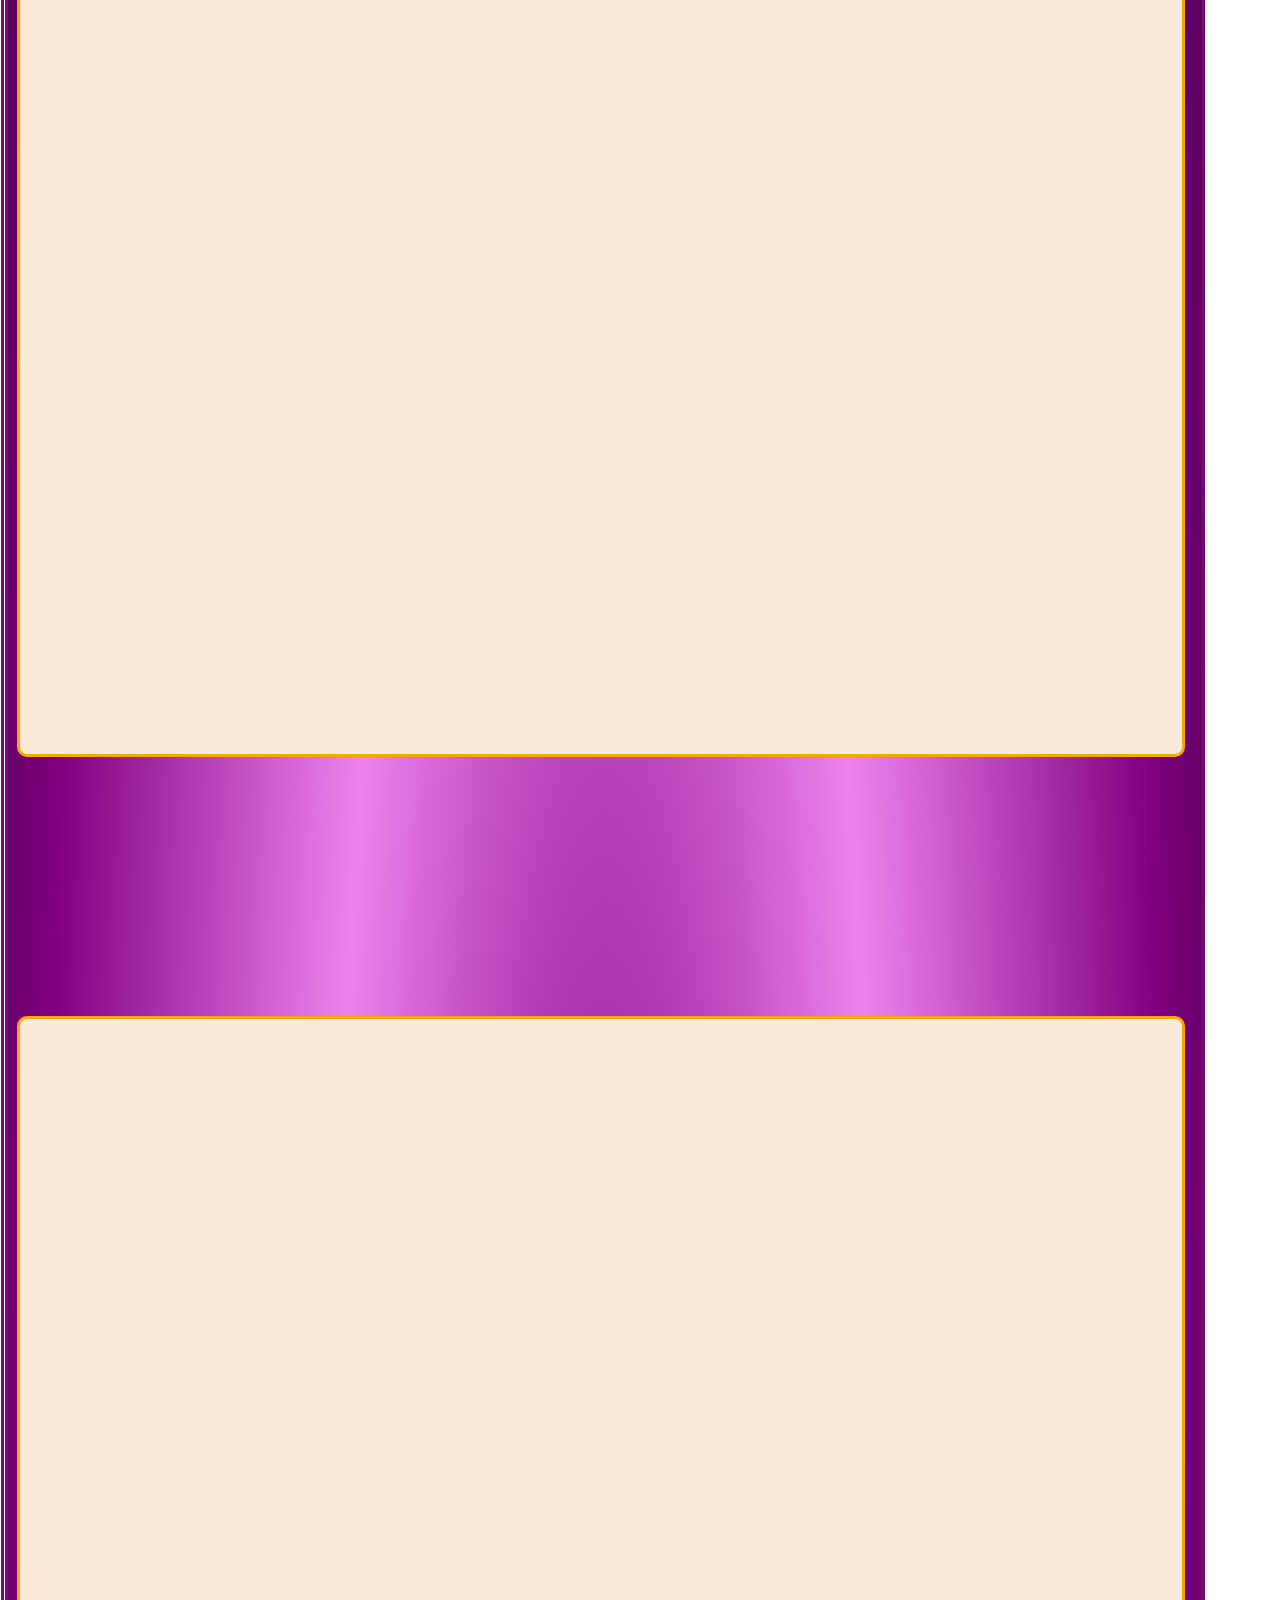
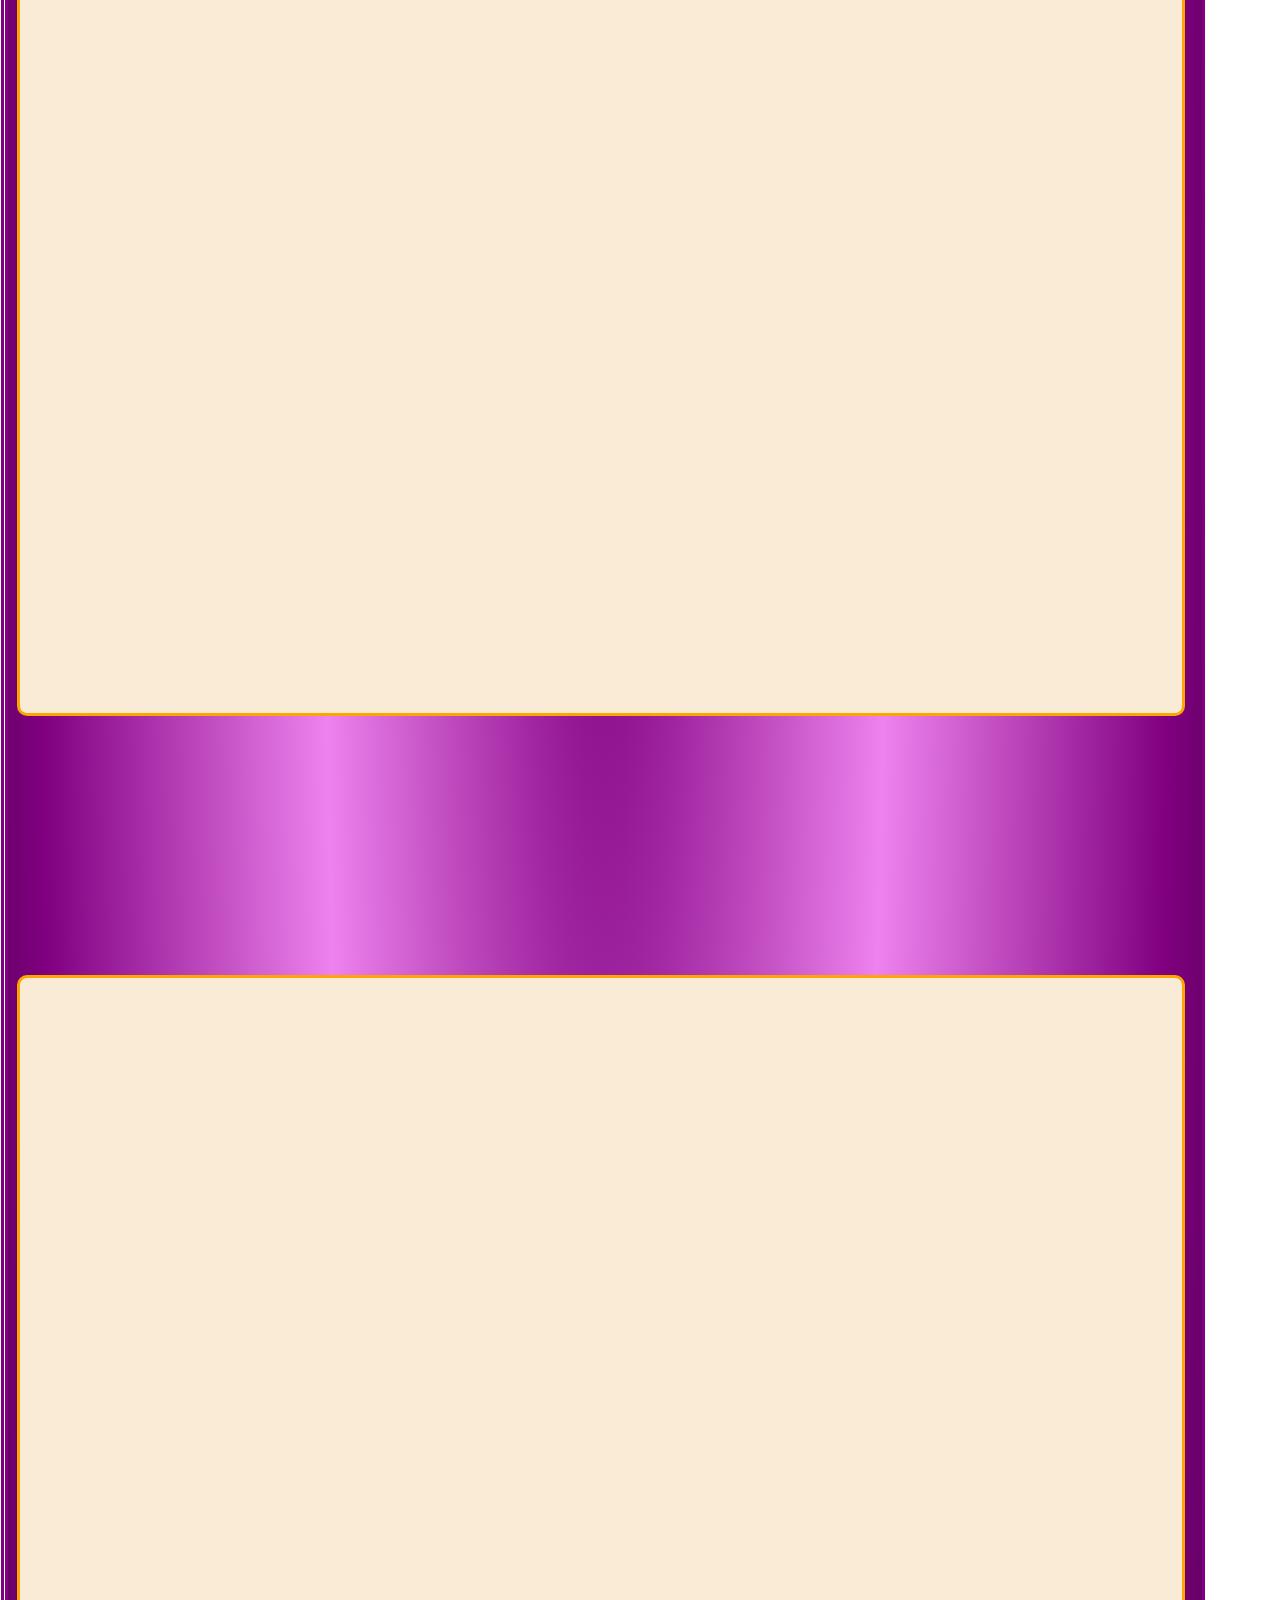
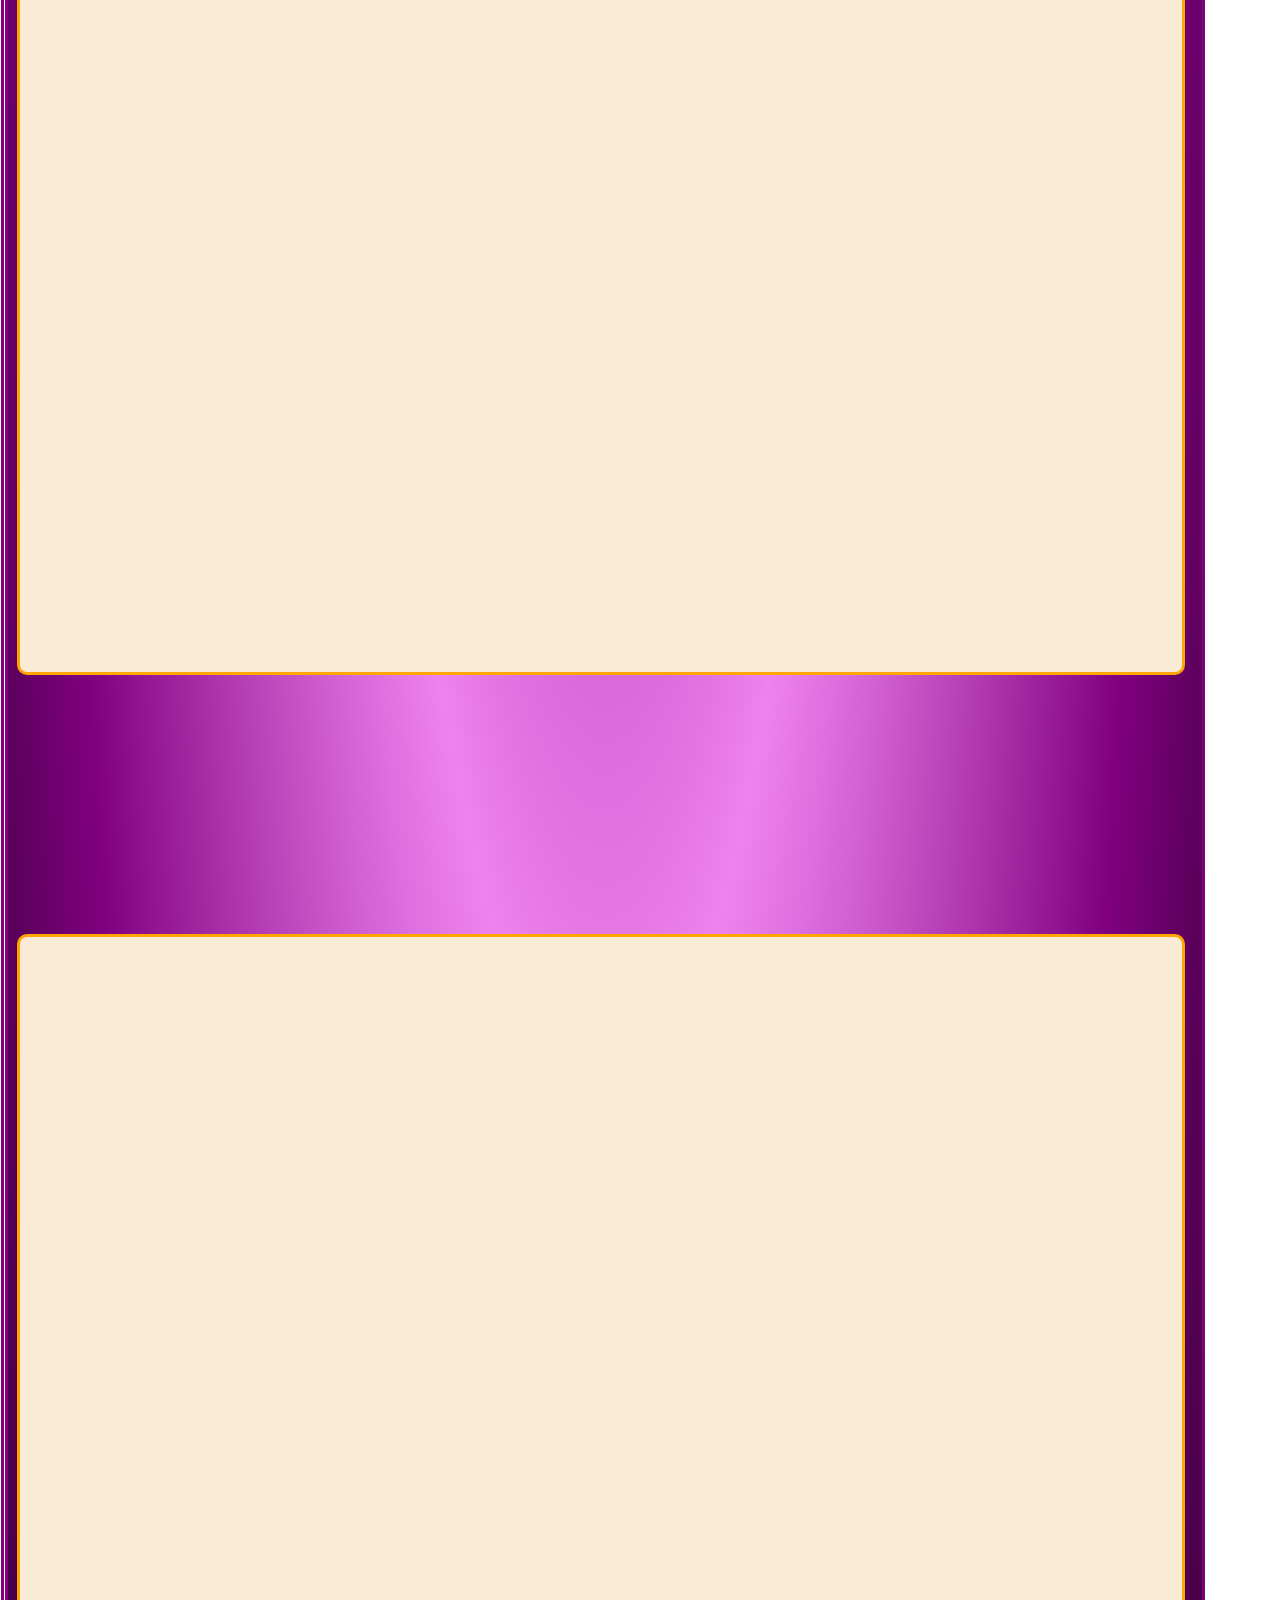
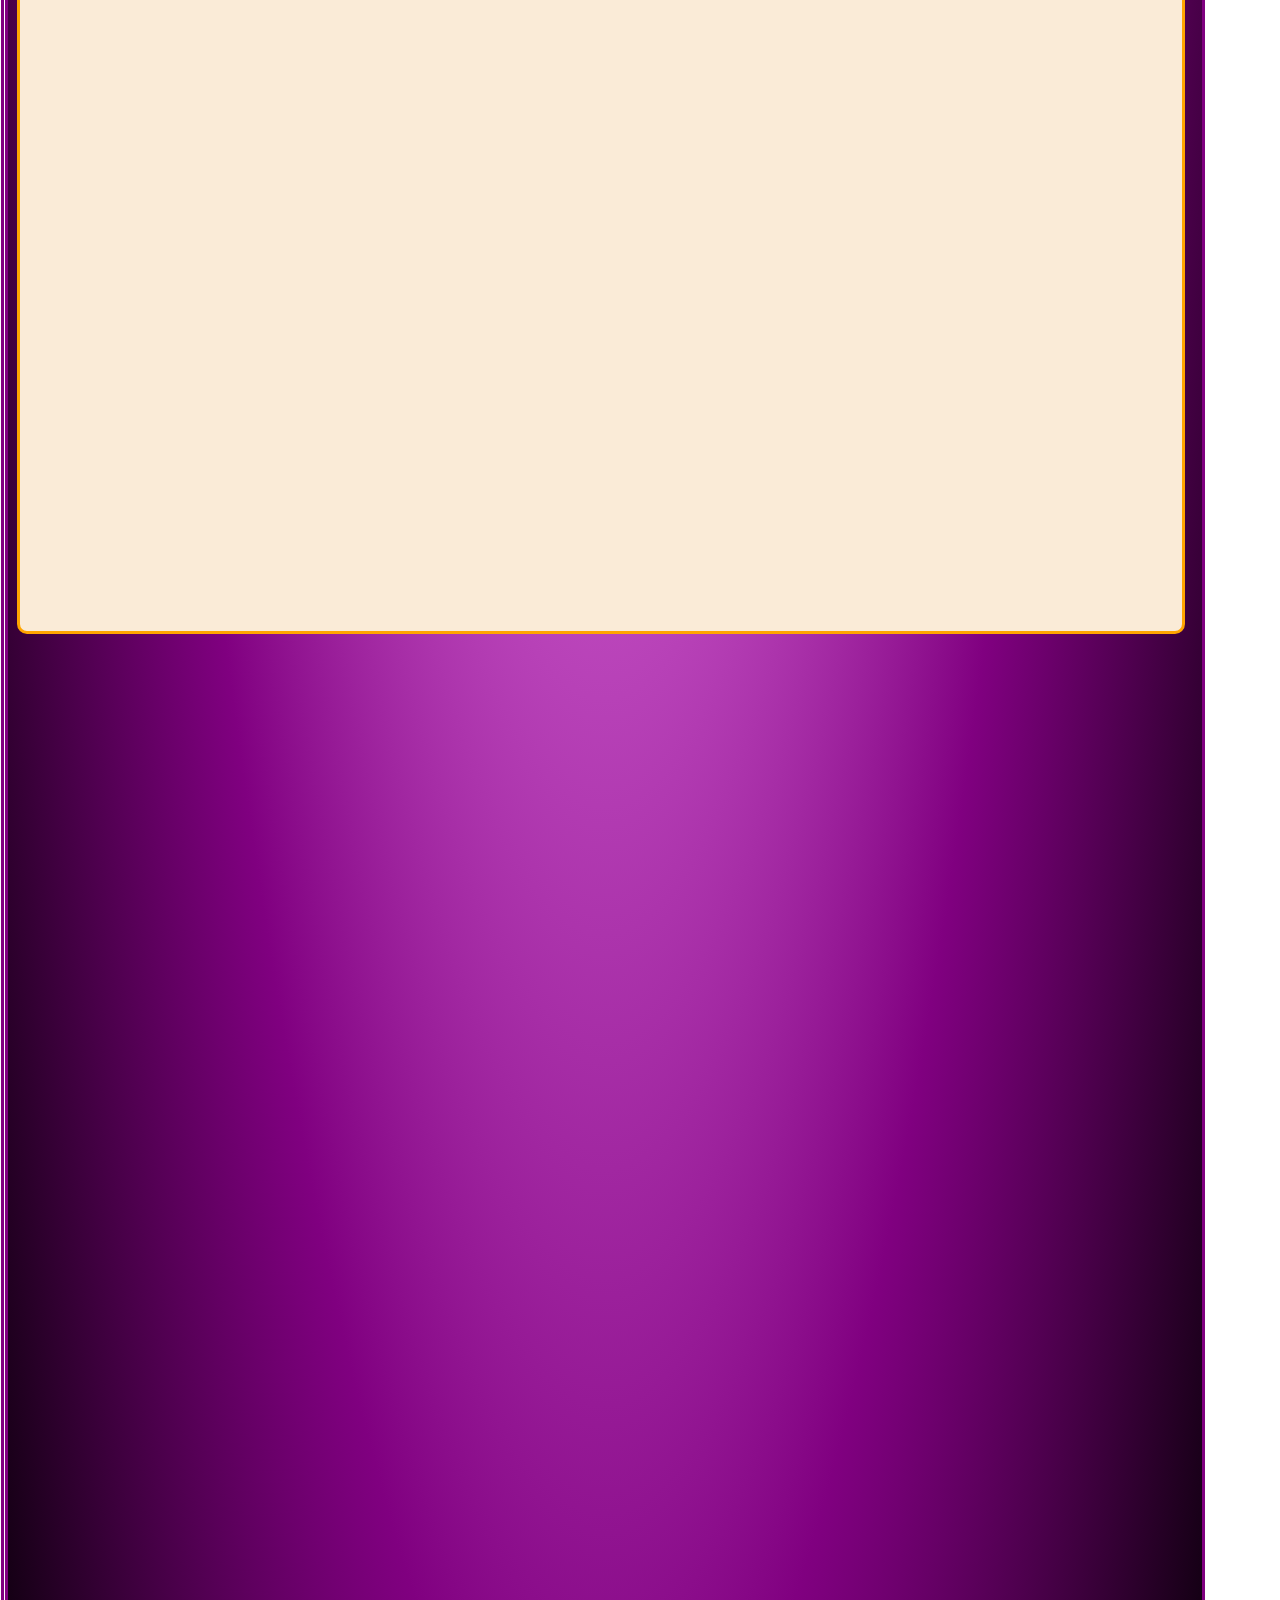
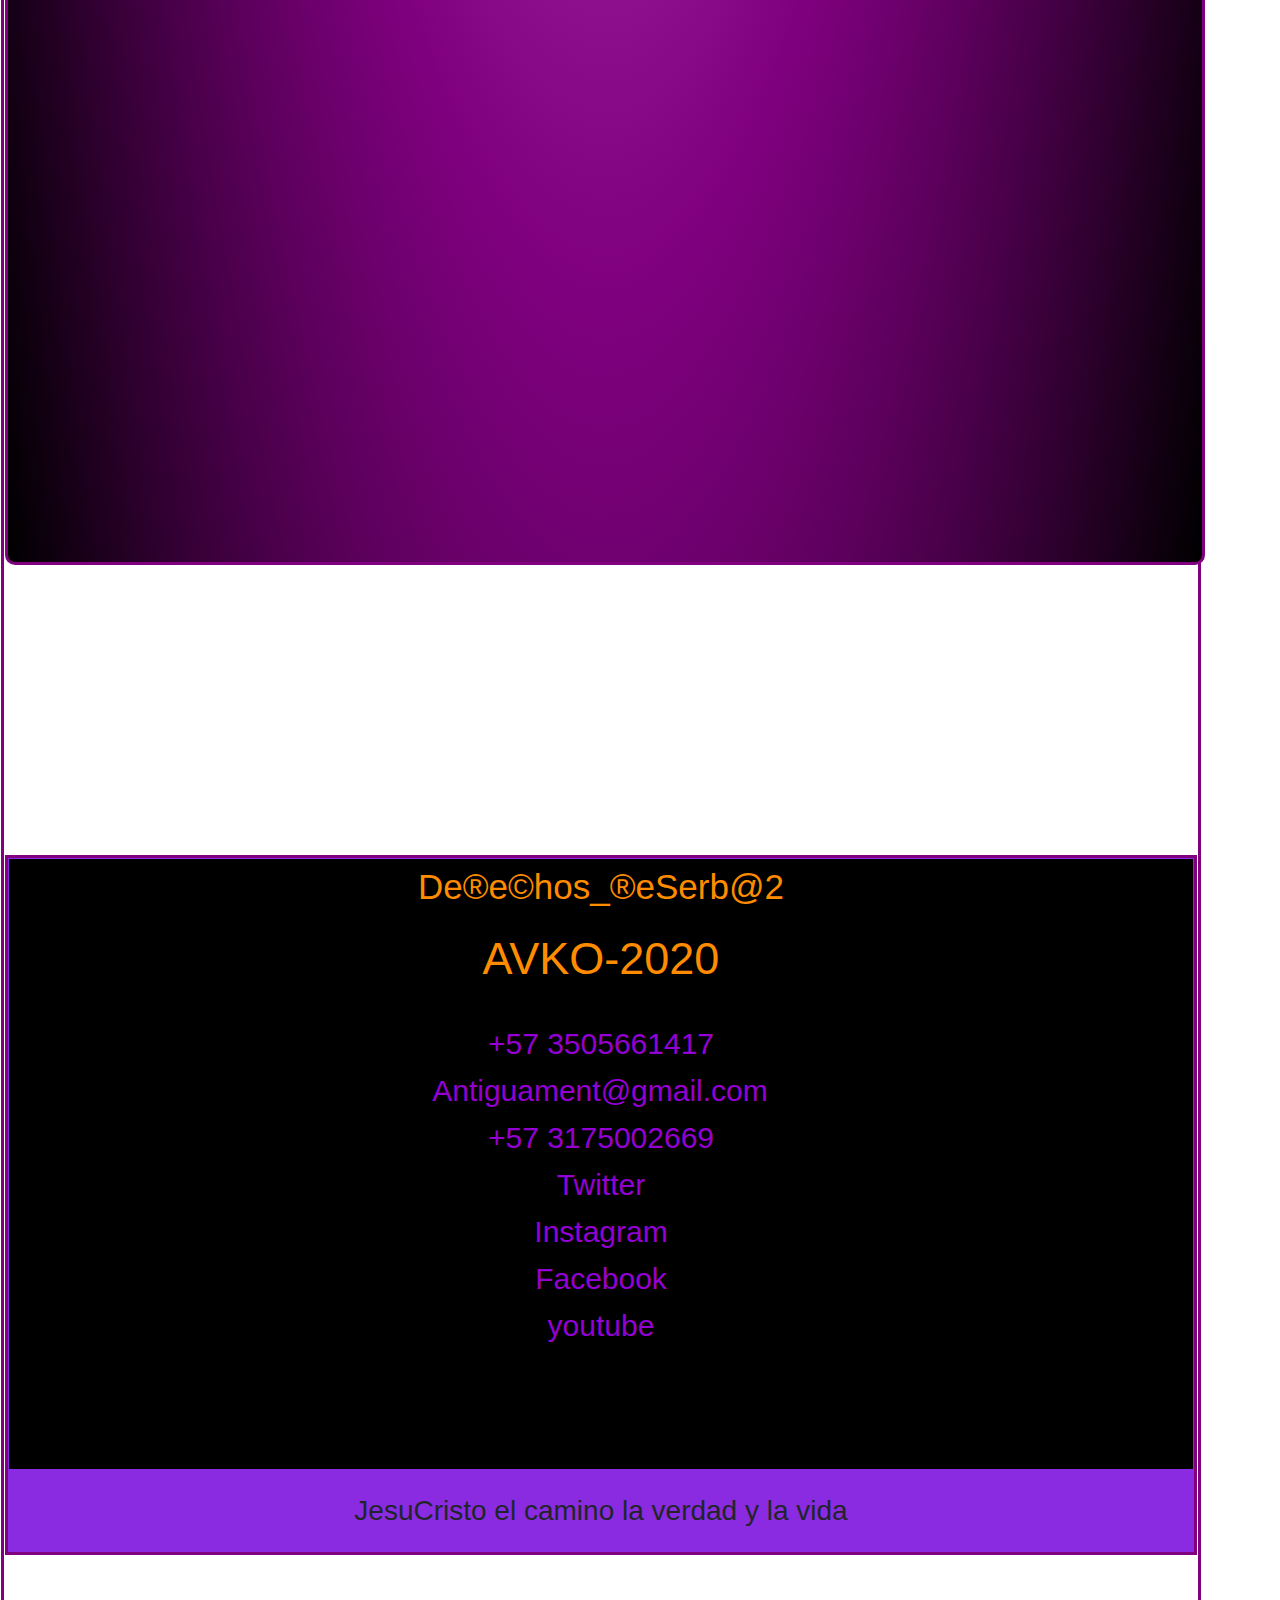
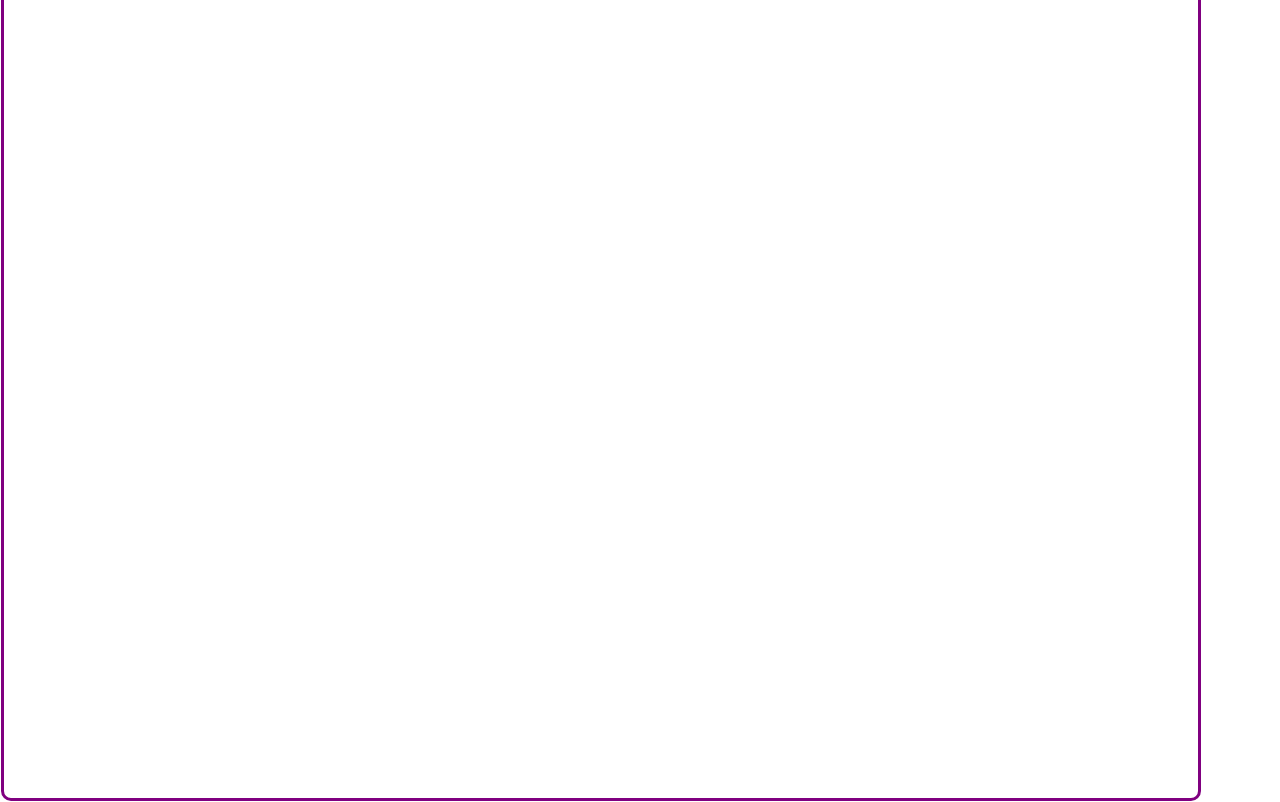
==== commit b586907e: "Update index2.html" ====
--- a/index2.html
+++ b/index2.html
@@ -4,9 +4,9 @@
   <head>
     <meta http-equiv="CONTENT-TYPE" content="text/html; charset=UTF-8">
     <link rel="stylesheet" href="style.css"/>
-    <link rel="stylesheet" href="ak47/bootstrap.css"/>
+    <link rel="stylesheet" href="Ak47/bootstrap.css"/>
         <link rel="stylesheet" href="iconstyle.css"/>
-        <link rel="stylesheet" href="ak47/swiper.css"/>
+        <link rel="stylesheet" href="Ak47/swiper.css"/>
 
      <link rel="stylesheet" href="styles/iconstyle.css"/>
      <link rel="stylesheet" href="styles/style.css"/>
